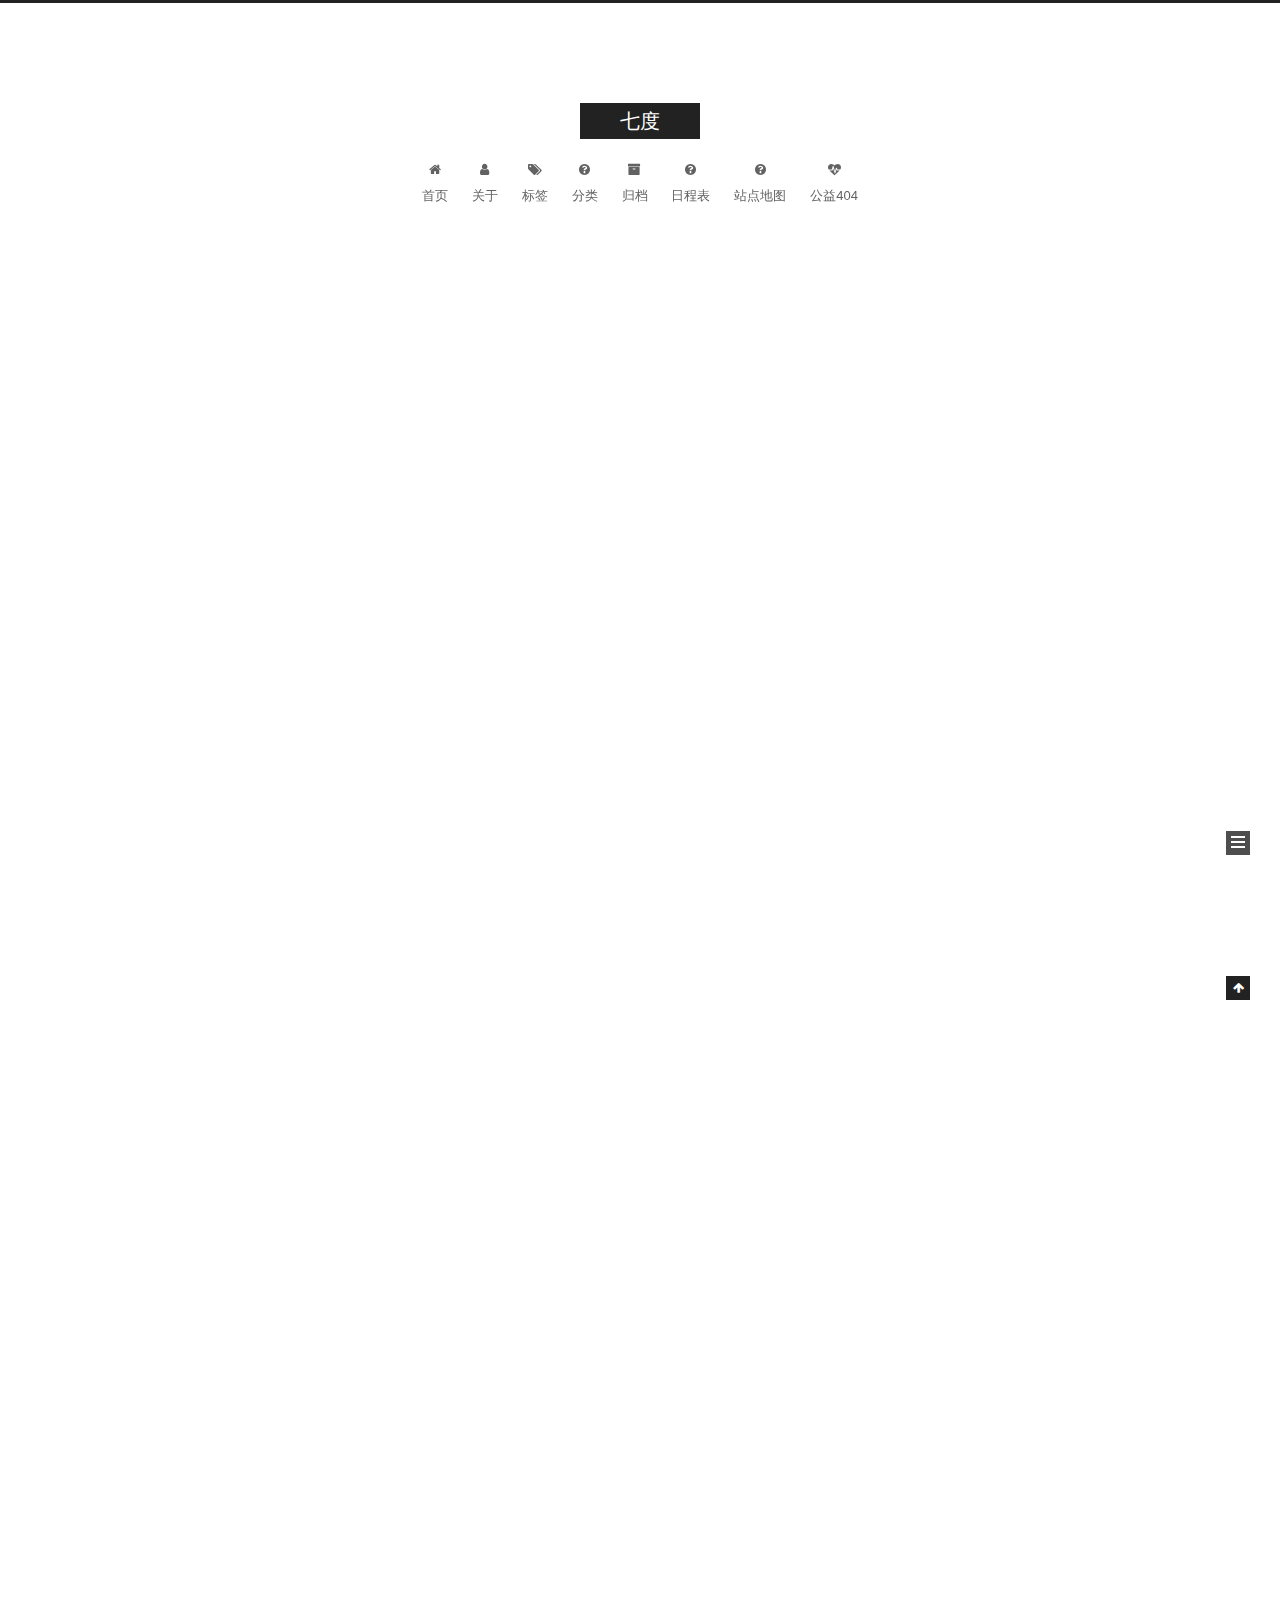
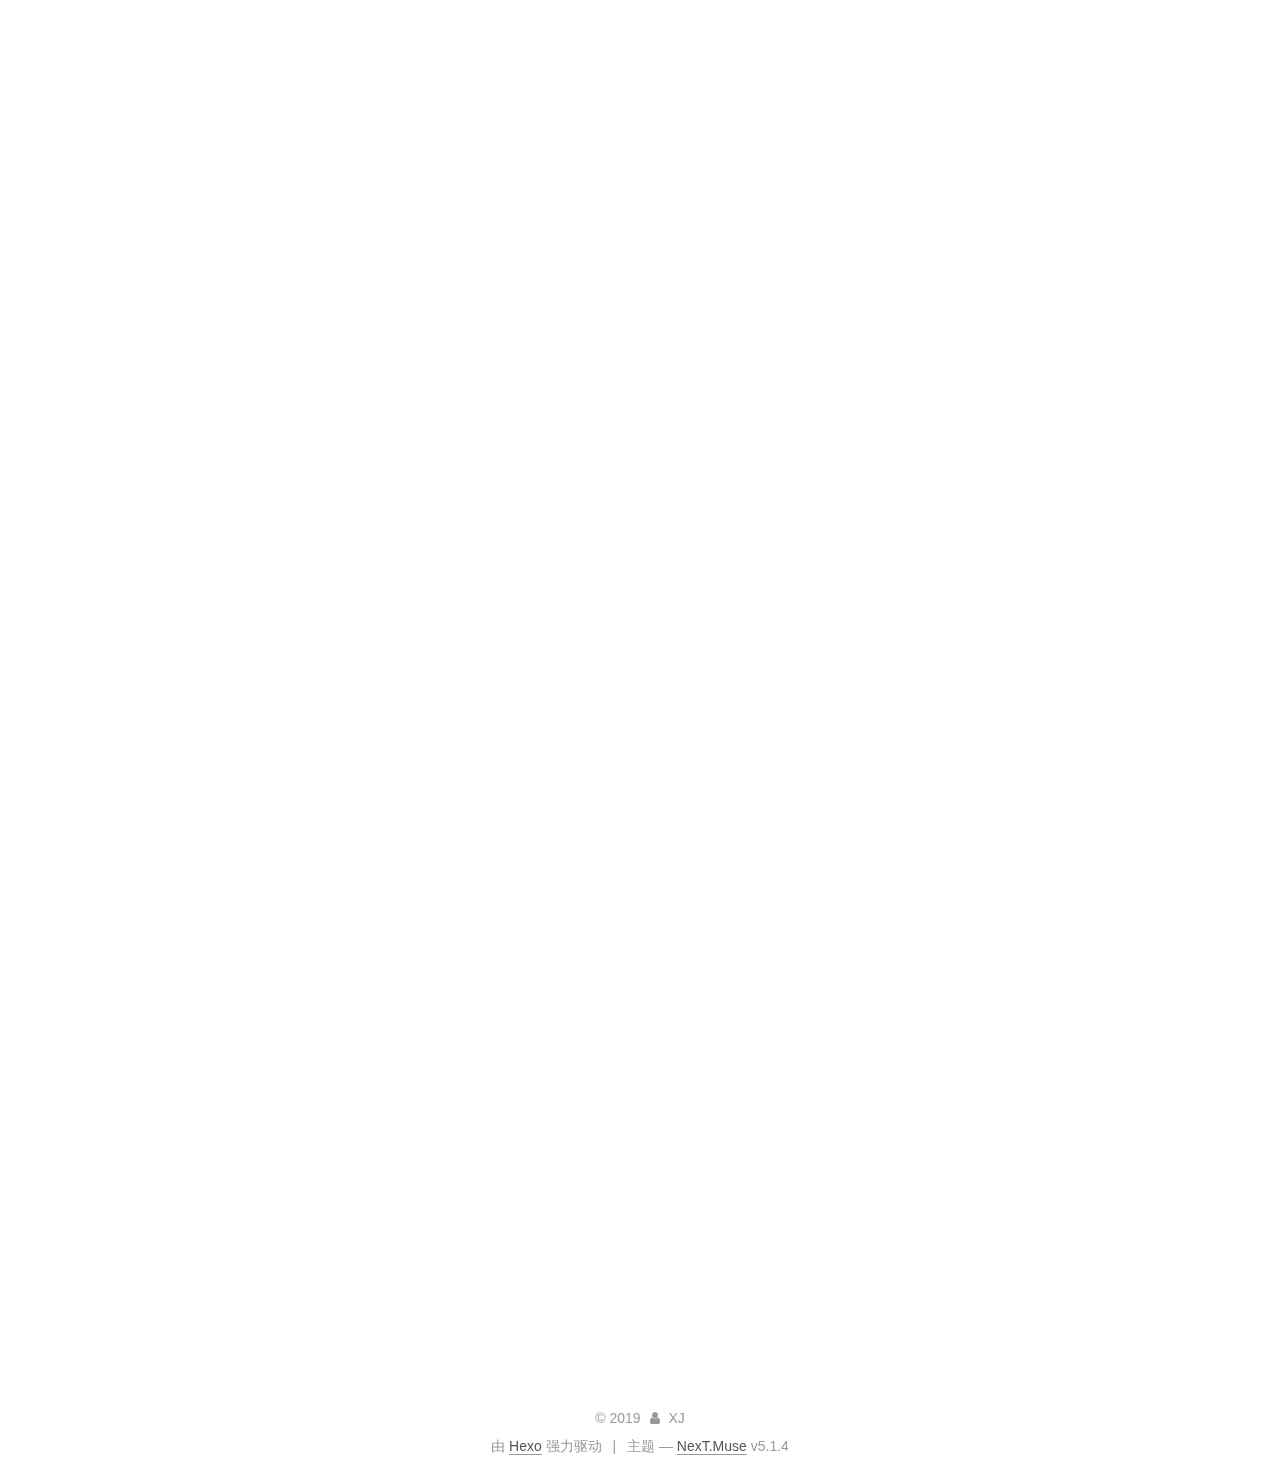
==== index.html @ 6f4dde5c "Site updated: 2019-01-30 12:17:28" ====
<!DOCTYPE html>



  


<html class="theme-next muse use-motion" lang="zh-Hans">
<head>
  <meta charset="UTF-8"/>
<meta http-equiv="X-UA-Compatible" content="IE=edge" />
<meta name="viewport" content="width=device-width, initial-scale=1, maximum-scale=1"/>
<meta name="theme-color" content="#222">









<meta http-equiv="Cache-Control" content="no-transform" />
<meta http-equiv="Cache-Control" content="no-siteapp" />
















  
  
  <link href="/lib/fancybox/source/jquery.fancybox.css?v=2.1.5" rel="stylesheet" type="text/css" />







<link href="/lib/font-awesome/css/font-awesome.min.css?v=4.6.2" rel="stylesheet" type="text/css" />

<link href="/css/main.css?v=5.1.4" rel="stylesheet" type="text/css" />


  <link rel="apple-touch-icon" sizes="180x180" href="/images/apple-touch-icon-next.png?v=5.1.4">


  <link rel="icon" type="image/png" sizes="32x32" href="/images/favicon-32x32-next.png?v=5.1.4">


  <link rel="icon" type="image/png" sizes="16x16" href="/images/favicon-16x16-next.png?v=5.1.4">


  <link rel="mask-icon" href="/images/logo.svg?v=5.1.4" color="#222">





  <meta name="keywords" content="Hello World" />





  <link rel="alternate" href="/atom.xml" title="七度" type="application/atom+xml" />






<meta name="description" content="亲爱的，我见过许许多多的人，只有你，让我如此着迷！">
<meta property="og:type" content="website">
<meta property="og:title" content="七度">
<meta property="og:url" content="http://yoursite.com/index.html">
<meta property="og:site_name" content="七度">
<meta property="og:description" content="亲爱的，我见过许许多多的人，只有你，让我如此着迷！">
<meta property="og:locale" content="zh-Hans">
<meta name="twitter:card" content="summary">
<meta name="twitter:title" content="七度">
<meta name="twitter:description" content="亲爱的，我见过许许多多的人，只有你，让我如此着迷！">



<script type="text/javascript" id="hexo.configurations">
  var NexT = window.NexT || {};
  var CONFIG = {
    root: '/',
    scheme: 'Muse',
    version: '5.1.4',
    sidebar: {"position":"left","display":"post","offset":12,"b2t":false,"scrollpercent":false,"onmobile":false},
    fancybox: true,
    tabs: true,
    motion: {"enable":true,"async":false,"transition":{"post_block":"fadeIn","post_header":"slideDownIn","post_body":"slideDownIn","coll_header":"slideLeftIn","sidebar":"slideUpIn"}},
    duoshuo: {
      userId: '0',
      author: '博主'
    },
    algolia: {
      applicationID: '',
      apiKey: '',
      indexName: '',
      hits: {"per_page":10},
      labels: {"input_placeholder":"Search for Posts","hits_empty":"We didn't find any results for the search: ${query}","hits_stats":"${hits} results found in ${time} ms"}
    }
  };
</script>



  <link rel="canonical" href="http://yoursite.com/"/>





  <title>七度</title>
  








</head>

<body itemscope itemtype="http://schema.org/WebPage" lang="zh-Hans">

  
  
    
  

  <div class="container sidebar-position-left 
  page-home">
    <div class="headband"></div>

    <header id="header" class="header" itemscope itemtype="http://schema.org/WPHeader">
      <div class="header-inner"><div class="site-brand-wrapper">
  <div class="site-meta ">
    

    <div class="custom-logo-site-title">
      <a href="/"  class="brand" rel="start">
        <span class="logo-line-before"><i></i></span>
        <span class="site-title">七度</span>
        <span class="logo-line-after"><i></i></span>
      </a>
    </div>
      
        <p class="site-subtitle"></p>
      
  </div>

  <div class="site-nav-toggle">
    <button>
      <span class="btn-bar"></span>
      <span class="btn-bar"></span>
      <span class="btn-bar"></span>
    </button>
  </div>
</div>

<nav class="site-nav">
  

  
    <ul id="menu" class="menu">
      
        
        <li class="menu-item menu-item-home">
          <a href="/" rel="section">
            
              <i class="menu-item-icon fa fa-fw fa-home"></i> <br />
            
            首页
          </a>
        </li>
      
        
        <li class="menu-item menu-item-about">
          <a href="/about/" rel="section">
            
              <i class="menu-item-icon fa fa-fw fa-user"></i> <br />
            
            关于
          </a>
        </li>
      
        
        <li class="menu-item menu-item-tags">
          <a href="/tags/" rel="section">
            
              <i class="menu-item-icon fa fa-fw fa-tags"></i> <br />
            
            标签
          </a>
        </li>
      
        
        <li class="menu-item menu-item-categories">
          <a href="/" rel="section">
            
              <i class="menu-item-icon fa fa-fw fa-question-circle"></i> <br />
            
            分类
          </a>
        </li>
      
        
        <li class="menu-item menu-item-archives">
          <a href="/archives/" rel="section">
            
              <i class="menu-item-icon fa fa-fw fa-archive"></i> <br />
            
            归档
          </a>
        </li>
      
        
        <li class="menu-item menu-item-schedule">
          <a href="/" rel="section">
            
              <i class="menu-item-icon fa fa-fw fa-question-circle"></i> <br />
            
            日程表
          </a>
        </li>
      
        
        <li class="menu-item menu-item-sitemap">
          <a href="/" rel="section">
            
              <i class="menu-item-icon fa fa-fw fa-question-circle"></i> <br />
            
            站点地图
          </a>
        </li>
      
        
        <li class="menu-item menu-item-commonweal">
          <a href="/404/" rel="section">
            
              <i class="menu-item-icon fa fa-fw fa-heartbeat"></i> <br />
            
            公益404
          </a>
        </li>
      

      
    </ul>
  

  
</nav>



 </div>
    </header>

    <main id="main" class="main">
      <div class="main-inner">
        <div class="content-wrap">
          <div id="content" class="content">
            
  <section id="posts" class="posts-expand">
    
      

  

  
  
  

  <article class="post post-type-normal" itemscope itemtype="http://schema.org/Article">
  
  
  
  <div class="post-block">
    <link itemprop="mainEntityOfPage" href="http://yoursite.com/2018/05/10/写给最亲爱的霍彦希/">

    <span hidden itemprop="author" itemscope itemtype="http://schema.org/Person">
      <meta itemprop="name" content="XJ">
      <meta itemprop="description" content="">
      <meta itemprop="image" content="/images/avatar.jpg">
    </span>

    <span hidden itemprop="publisher" itemscope itemtype="http://schema.org/Organization">
      <meta itemprop="name" content="七度">
    </span>

    
      <header class="post-header">

        
        
          <h1 class="post-title" itemprop="name headline">
                
                <a class="post-title-link" href="/2018/05/10/写给最亲爱的霍彦希/" itemprop="url">写给最亲爱的霍彦希</a></h1>
        

        <div class="post-meta">
          <span class="post-time">
            
              <span class="post-meta-item-icon">
                <i class="fa fa-calendar-o"></i>
              </span>
              
                <span class="post-meta-item-text">发表于</span>
              
              <time title="创建于" itemprop="dateCreated datePublished" datetime="2018-05-10T22:53:09+08:00">
                2018-05-10
              </time>
            

            

            
          </span>

          

          
            
          

          
          

          

          

          

        </div>
      </header>
    

    
    
    
    <div class="post-body" itemprop="articleBody">

      
      

      
        
          
          写了那么多全删了，只想说将来的打算全都围绕你展开，和你在一起是我最大的福气。

          
          <!--noindex-->
          <div class="post-button text-center">
            <a class="btn" href="/2018/05/10/写给最亲爱的霍彦希/#more" rel="contents">
              阅读全文 &raquo;
            </a>
          </div>
          <!--/noindex-->
        
      
    </div>
    
    
    

    

    

    

    <footer class="post-footer">
      

      

      

      
      
        <div class="post-eof"></div>
      
    </footer>
  </div>
  
  
  
  </article>


    
      

  

  
  
  

  <article class="post post-type-normal" itemscope itemtype="http://schema.org/Article">
  
  
  
  <div class="post-block">
    <link itemprop="mainEntityOfPage" href="http://yoursite.com/2018/05/10/必应壁纸下载/">

    <span hidden itemprop="author" itemscope itemtype="http://schema.org/Person">
      <meta itemprop="name" content="XJ">
      <meta itemprop="description" content="">
      <meta itemprop="image" content="/images/avatar.jpg">
    </span>

    <span hidden itemprop="publisher" itemscope itemtype="http://schema.org/Organization">
      <meta itemprop="name" content="七度">
    </span>

    
      <header class="post-header">

        
        
          <h1 class="post-title" itemprop="name headline">
                
                <a class="post-title-link" href="/2018/05/10/必应壁纸下载/" itemprop="url">必应壁纸下载</a></h1>
        

        <div class="post-meta">
          <span class="post-time">
            
              <span class="post-meta-item-icon">
                <i class="fa fa-calendar-o"></i>
              </span>
              
                <span class="post-meta-item-text">发表于</span>
              
              <time title="创建于" itemprop="dateCreated datePublished" datetime="2018-05-10T22:52:09+08:00">
                2018-05-10
              </time>
            

            

            
          </span>

          

          
            
          

          
          

          

          

          

        </div>
      </header>
    

    
    
    
    <div class="post-body" itemprop="articleBody">

      
      

      
        
          
          这是我写的必应壁纸下载python代码这是必应壁纸的官方网站https://bing.ioliu.c
          ...
          <!--noindex-->
          <div class="post-button text-center">
            <a class="btn" href="/2018/05/10/必应壁纸下载/#more" rel="contents">
              阅读全文 &raquo;
            </a>
          </div>
          <!--/noindex-->
        
      
    </div>
    
    
    

    

    

    

    <footer class="post-footer">
      

      

      

      
      
        <div class="post-eof"></div>
      
    </footer>
  </div>
  
  
  
  </article>


    
      

  

  
  
  

  <article class="post post-type-normal" itemscope itemtype="http://schema.org/Article">
  
  
  
  <div class="post-block">
    <link itemprop="mainEntityOfPage" href="http://yoursite.com/2018/05/10/Ubuntu上HBase安装/">

    <span hidden itemprop="author" itemscope itemtype="http://schema.org/Person">
      <meta itemprop="name" content="XJ">
      <meta itemprop="description" content="">
      <meta itemprop="image" content="/images/avatar.jpg">
    </span>

    <span hidden itemprop="publisher" itemscope itemtype="http://schema.org/Organization">
      <meta itemprop="name" content="七度">
    </span>

    
      <header class="post-header">

        
        
          <h1 class="post-title" itemprop="name headline">
                
                <a class="post-title-link" href="/2018/05/10/Ubuntu上HBase安装/" itemprop="url">Habse安装</a></h1>
        

        <div class="post-meta">
          <span class="post-time">
            
              <span class="post-meta-item-icon">
                <i class="fa fa-calendar-o"></i>
              </span>
              
                <span class="post-meta-item-text">发表于</span>
              
              <time title="创建于" itemprop="dateCreated datePublished" datetime="2018-05-10T22:51:09+08:00">
                2018-05-10
              </time>
            

            

            
          </span>

          

          
            
          

          
          

          

          

          

        </div>
      </header>
    

    
    
    
    <div class="post-body" itemprop="articleBody">

      
      

      
        
          
          此篇博文目前仅实现了一台服务器的安装，不涉及分布式安装部署，后续有需要的话会补充
系统是Ubuntu
          ...
          <!--noindex-->
          <div class="post-button text-center">
            <a class="btn" href="/2018/05/10/Ubuntu上HBase安装/#more" rel="contents">
              阅读全文 &raquo;
            </a>
          </div>
          <!--/noindex-->
        
      
    </div>
    
    
    

    

    

    

    <footer class="post-footer">
      

      

      

      
      
        <div class="post-eof"></div>
      
    </footer>
  </div>
  
  
  
  </article>


    
      

  

  
  
  

  <article class="post post-type-normal" itemscope itemtype="http://schema.org/Article">
  
  
  
  <div class="post-block">
    <link itemprop="mainEntityOfPage" href="http://yoursite.com/2018/05/10/外部排序--归并算法实现/">

    <span hidden itemprop="author" itemscope itemtype="http://schema.org/Person">
      <meta itemprop="name" content="XJ">
      <meta itemprop="description" content="">
      <meta itemprop="image" content="/images/avatar.jpg">
    </span>

    <span hidden itemprop="publisher" itemscope itemtype="http://schema.org/Organization">
      <meta itemprop="name" content="七度">
    </span>

    
      <header class="post-header">

        
        
          <h1 class="post-title" itemprop="name headline">
                
                <a class="post-title-link" href="/2018/05/10/外部排序--归并算法实现/" itemprop="url">外部排序(归并算法实现)</a></h1>
        

        <div class="post-meta">
          <span class="post-time">
            
              <span class="post-meta-item-icon">
                <i class="fa fa-calendar-o"></i>
              </span>
              
                <span class="post-meta-item-text">发表于</span>
              
              <time title="创建于" itemprop="dateCreated datePublished" datetime="2018-05-10T22:48:09+08:00">
                2018-05-10
              </time>
            

            

            
          </span>

          

          
            
          

          
          

          

          

          

        </div>
      </header>
    

    
    
    
    <div class="post-body" itemprop="articleBody">

      
      

      
        
          
          前提：在你看这篇文章之前假设你已经了解过外部排序的思想，所以在这里外部排序的基本原理就不加赘述了。

          ...
          <!--noindex-->
          <div class="post-button text-center">
            <a class="btn" href="/2018/05/10/外部排序--归并算法实现/#more" rel="contents">
              阅读全文 &raquo;
            </a>
          </div>
          <!--/noindex-->
        
      
    </div>
    
    
    

    

    

    

    <footer class="post-footer">
      

      

      

      
      
        <div class="post-eof"></div>
      
    </footer>
  </div>
  
  
  
  </article>


    
      

  

  
  
  

  <article class="post post-type-normal" itemscope itemtype="http://schema.org/Article">
  
  
  
  <div class="post-block">
    <link itemprop="mainEntityOfPage" href="http://yoursite.com/2018/05/10/python实现千图成像/">

    <span hidden itemprop="author" itemscope itemtype="http://schema.org/Person">
      <meta itemprop="name" content="XJ">
      <meta itemprop="description" content="">
      <meta itemprop="image" content="/images/avatar.jpg">
    </span>

    <span hidden itemprop="publisher" itemscope itemtype="http://schema.org/Organization">
      <meta itemprop="name" content="七度">
    </span>

    
      <header class="post-header">

        
        
          <h1 class="post-title" itemprop="name headline">
                
                <a class="post-title-link" href="/2018/05/10/python实现千图成像/" itemprop="url">python实现千图成像</a></h1>
        

        <div class="post-meta">
          <span class="post-time">
            
              <span class="post-meta-item-icon">
                <i class="fa fa-calendar-o"></i>
              </span>
              
                <span class="post-meta-item-text">发表于</span>
              
              <time title="创建于" itemprop="dateCreated datePublished" datetime="2018-05-10T22:46:00+08:00">
                2018-05-10
              </time>
            

            

            
          </span>

          

          
            
          

          
          

          

          

          

        </div>
      </header>
    

    
    
    
    <div class="post-body" itemprop="articleBody">

      
      

      
        
          
          先放两张效果图：

左图是原图，右图是用很多张照片缩小再拼接后做出来的马赛克图，有时也把这个叫做千图
          ...
          <!--noindex-->
          <div class="post-button text-center">
            <a class="btn" href="/2018/05/10/python实现千图成像/#more" rel="contents">
              阅读全文 &raquo;
            </a>
          </div>
          <!--/noindex-->
        
      
    </div>
    
    
    

    

    

    

    <footer class="post-footer">
      

      

      

      
      
        <div class="post-eof"></div>
      
    </footer>
  </div>
  
  
  
  </article>


    
      

  

  
  
  

  <article class="post post-type-normal" itemscope itemtype="http://schema.org/Article">
  
  
  
  <div class="post-block">
    <link itemprop="mainEntityOfPage" href="http://yoursite.com/2018/05/10/testtext/">

    <span hidden itemprop="author" itemscope itemtype="http://schema.org/Person">
      <meta itemprop="name" content="XJ">
      <meta itemprop="description" content="">
      <meta itemprop="image" content="/images/avatar.jpg">
    </span>

    <span hidden itemprop="publisher" itemscope itemtype="http://schema.org/Organization">
      <meta itemprop="name" content="七度">
    </span>

    
      <header class="post-header">

        
        
          <h1 class="post-title" itemprop="name headline">
                
                <a class="post-title-link" href="/2018/05/10/testtext/" itemprop="url">我的第一篇文章</a></h1>
        

        <div class="post-meta">
          <span class="post-time">
            
              <span class="post-meta-item-icon">
                <i class="fa fa-calendar-o"></i>
              </span>
              
                <span class="post-meta-item-text">发表于</span>
              
              <time title="创建于" itemprop="dateCreated datePublished" datetime="2018-05-10T22:26:09+08:00">
                2018-05-10
              </time>
            

            

            
          </span>

          

          
            
          

          
          

          

          

          

        </div>
      </header>
    

    
    
    
    <div class="post-body" itemprop="articleBody">

      
      

      
        
          
          你好，亲爱的霍彦希！

          
          <!--noindex-->
          <div class="post-button text-center">
            <a class="btn" href="/2018/05/10/testtext/#more" rel="contents">
              阅读全文 &raquo;
            </a>
          </div>
          <!--/noindex-->
        
      
    </div>
    
    
    

    

    

    

    <footer class="post-footer">
      

      

      

      
      
        <div class="post-eof"></div>
      
    </footer>
  </div>
  
  
  
  </article>


    
      

  

  
  
  

  <article class="post post-type-normal" itemscope itemtype="http://schema.org/Article">
  
  
  
  <div class="post-block">
    <link itemprop="mainEntityOfPage" href="http://yoursite.com/2018/05/08/hello-world/">

    <span hidden itemprop="author" itemscope itemtype="http://schema.org/Person">
      <meta itemprop="name" content="XJ">
      <meta itemprop="description" content="">
      <meta itemprop="image" content="/images/avatar.jpg">
    </span>

    <span hidden itemprop="publisher" itemscope itemtype="http://schema.org/Organization">
      <meta itemprop="name" content="七度">
    </span>

    
      <header class="post-header">

        
        
          <h1 class="post-title" itemprop="name headline">
                
                <a class="post-title-link" href="/2018/05/08/hello-world/" itemprop="url">Hello World</a></h1>
        

        <div class="post-meta">
          <span class="post-time">
            
              <span class="post-meta-item-icon">
                <i class="fa fa-calendar-o"></i>
              </span>
              
                <span class="post-meta-item-text">发表于</span>
              
              <time title="创建于" itemprop="dateCreated datePublished" datetime="2018-05-08T20:44:38+08:00">
                2018-05-08
              </time>
            

            

            
          </span>

          

          
            
          

          
          

          

          

          

        </div>
      </header>
    

    
    
    
    <div class="post-body" itemprop="articleBody">

      
      

      
        
          
          Welcome to Hexo! This is your very first post. Che
          ...
          <!--noindex-->
          <div class="post-button text-center">
            <a class="btn" href="/2018/05/08/hello-world/#more" rel="contents">
              阅读全文 &raquo;
            </a>
          </div>
          <!--/noindex-->
        
      
    </div>
    
    
    

    

    

    

    <footer class="post-footer">
      

      

      

      
      
        <div class="post-eof"></div>
      
    </footer>
  </div>
  
  
  
  </article>


    
  </section>

  


          </div>
          


          

        </div>
        
          
  
  <div class="sidebar-toggle">
    <div class="sidebar-toggle-line-wrap">
      <span class="sidebar-toggle-line sidebar-toggle-line-first"></span>
      <span class="sidebar-toggle-line sidebar-toggle-line-middle"></span>
      <span class="sidebar-toggle-line sidebar-toggle-line-last"></span>
    </div>
  </div>

  <aside id="sidebar" class="sidebar">
    
    <div class="sidebar-inner">

      

      

      <section class="site-overview-wrap sidebar-panel sidebar-panel-active">
        <div class="site-overview">
          <div class="site-author motion-element" itemprop="author" itemscope itemtype="http://schema.org/Person">
            
              <img class="site-author-image" itemprop="image"
                src="/images/avatar.jpg"
                alt="XJ" />
            
              <p class="site-author-name" itemprop="name">XJ</p>
              <p class="site-description motion-element" itemprop="description">亲爱的，我见过许许多多的人，只有你，让我如此着迷！</p>
          </div>

          <nav class="site-state motion-element">

            
              <div class="site-state-item site-state-posts">
              
                <a href="/archives/">
              
                  <span class="site-state-item-count">7</span>
                  <span class="site-state-item-name">日志</span>
                </a>
              </div>
            

            

            

          </nav>

          
            <div class="feed-link motion-element">
              <a href="/atom.xml" rel="alternate">
                <i class="fa fa-rss"></i>
                RSS
              </a>
            </div>
          

          
            <div class="links-of-author motion-element">
                
                  <span class="links-of-author-item">
                    <a href="https://github.com/zhangzhijie1998" target="_blank" title="GitHub">
                      
                        <i class="fa fa-fw fa-globe"></i>GitHub</a>
                  </span>
                
                  <span class="links-of-author-item">
                    <a href="https://www.zhihu.com/people/zhang-zhi-jie-43-74/activities" target="_blank" title="知乎">
                      
                        <i class="fa fa-fw fa-globe"></i>知乎</a>
                  </span>
                
            </div>
          

          
          

          
          

          

        </div>
      </section>

      

      

    </div>
  </aside>


        
      </div>
    </main>

    <footer id="footer" class="footer">
      <div class="footer-inner">
        <div class="copyright">&copy; <span itemprop="copyrightYear">2019</span>
  <span class="with-love">
    <i class="fa fa-user"></i>
  </span>
  <span class="author" itemprop="copyrightHolder">XJ</span>

  
</div>


  <div class="powered-by">由 <a class="theme-link" target="_blank" href="https://hexo.io">Hexo</a> 强力驱动</div>



  <span class="post-meta-divider">|</span>



  <div class="theme-info">主题 &mdash; <a class="theme-link" target="_blank" href="https://github.com/iissnan/hexo-theme-next">NexT.Muse</a> v5.1.4</div>




        







        
      </div>
    </footer>

    
      <div class="back-to-top">
        <i class="fa fa-arrow-up"></i>
        
      </div>
    

    

  </div>

  

<script type="text/javascript">
  if (Object.prototype.toString.call(window.Promise) !== '[object Function]') {
    window.Promise = null;
  }
</script>









  












  
  
    <script type="text/javascript" src="/lib/jquery/index.js?v=2.1.3"></script>
  

  
  
    <script type="text/javascript" src="/lib/fastclick/lib/fastclick.min.js?v=1.0.6"></script>
  

  
  
    <script type="text/javascript" src="/lib/jquery_lazyload/jquery.lazyload.js?v=1.9.7"></script>
  

  
  
    <script type="text/javascript" src="/lib/velocity/velocity.min.js?v=1.2.1"></script>
  

  
  
    <script type="text/javascript" src="/lib/velocity/velocity.ui.min.js?v=1.2.1"></script>
  

  
  
    <script type="text/javascript" src="/lib/fancybox/source/jquery.fancybox.pack.js?v=2.1.5"></script>
  


  


  <script type="text/javascript" src="/js/src/utils.js?v=5.1.4"></script>

  <script type="text/javascript" src="/js/src/motion.js?v=5.1.4"></script>



  
  

  

  


  <script type="text/javascript" src="/js/src/bootstrap.js?v=5.1.4"></script>



  


  




	





  





  












  





  

  

  

  
  

  

  

  

</body>
</html>
---- css/main.css ----
/* normalize.css v3.0.2 | MIT License | git.io/normalize */
html {
  font-family: sans-serif; /* 1 */
  -ms-text-size-adjust: 100%; /* 2 */
  -webkit-text-size-adjust: 100%; /* 2 */
}
body {
  margin: 0;
}
article,
aside,
details,
figcaption,
figure,
footer,
header,
hgroup,
main,
menu,
nav,
section,
summary {
  display: block;
}
audio,
canvas,
progress,
video {
  display: inline-block; /* 1 */
  vertical-align: baseline; /* 2 */
}
audio:not([controls]) {
  display: none;
  height: 0;
}
[hidden],
template {
  display: none;
}
a {
  background-color: transparent;
}
a:active,
a:hover {
  outline: 0;
}
abbr[title] {
  border-bottom: 1px dotted;
}
b,
strong {
  font-weight: bold;
}
dfn {
  font-style: italic;
}
h1 {
  font-size: 2em;
  margin: 0.67em 0;
}
mark {
  background: #ff0;
  color: #000;
}
small {
  font-size: 80%;
}
sub,
sup {
  font-size: 75%;
  line-height: 0;
  position: relative;
  vertical-align: baseline;
}
sup {
  top: -0.5em;
}
sub {
  bottom: -0.25em;
}
img {
  border: 0;
}
svg:not(:root) {
  overflow: hidden;
}
figure {
  margin: 1em 40px;
}
hr {
  -moz-box-sizing: content-box;
  box-sizing: content-box;
  height: 0;
}
pre {
  overflow: auto;
}
code,
kbd,
pre,
samp {
  font-family: monospace, monospace;
  font-size: 1em;
}
button,
input,
optgroup,
select,
textarea {
  color: inherit; /* 1 */
  font: inherit; /* 2 */
  margin: 0; /* 3 */
}
button {
  overflow: visible;
}
button,
select {
  text-transform: none;
}
button,
html input[type="button"],
input[type="reset"],
input[type="submit"] {
  -webkit-appearance: button; /* 2 */
  cursor: pointer; /* 3 */
}
button[disabled],
html input[disabled] {
  cursor: default;
}
button::-moz-focus-inner,
input::-moz-focus-inner {
  border: 0;
  padding: 0;
}
input {
  line-height: normal;
}
input[type="checkbox"],
input[type="radio"] {
  box-sizing: border-box; /* 1 */
  padding: 0; /* 2 */
}
input[type="number"]::-webkit-inner-spin-button,
input[type="number"]::-webkit-outer-spin-button {
  height: auto;
}
input[type="search"] {
  -webkit-appearance: textfield; /* 1 */
  -moz-box-sizing: content-box;
  -webkit-box-sizing: content-box; /* 2 */
  box-sizing: content-box;
}
input[type="search"]::-webkit-search-cancel-button,
input[type="search"]::-webkit-search-decoration {
  -webkit-appearance: none;
}
fieldset {
  border: 1px solid #c0c0c0;
  margin: 0 2px;
  padding: 0.35em 0.625em 0.75em;
}
legend {
  border: 0; /* 1 */
  padding: 0; /* 2 */
}
textarea {
  overflow: auto;
}
optgroup {
  font-weight: bold;
}
table {
  border-collapse: collapse;
  border-spacing: 0;
}
td,
th {
  padding: 0;
}
::selection {
  background: #262a30;
  color: #fff;
}
body {
  position: relative;
  font-family: 'Lato', "PingFang SC", "Microsoft YaHei", sans-serif;
  font-size: 14px;
  line-height: 2;
  color: #555;
  background: #fff;
}
@media (max-width: 767px) {
  body {
    padding-right: 0 !important;
  }
}
@media (min-width: 768px) and (max-width: 991px) {
  body {
    padding-right: 0 !important;
  }
}
@media (min-width: 1600px) {
  body {
    font-size: 16px;
  }
}
h1,
h2,
h3,
h4,
h5,
h6 {
  margin: 0;
  padding: 0;
  font-weight: bold;
  line-height: 1.5;
  font-family: 'Lato', "PingFang SC", "Microsoft YaHei", sans-serif;
}
h2,
h3,
h4,
h5,
h6 {
  margin: 20px 0 15px;
}
h1 {
  font-size: 22px;
}
@media (max-width: 767px) {
  h1 {
    font-size: 18px;
  }
}
h2 {
  font-size: 20px;
}
@media (max-width: 767px) {
  h2 {
    font-size: 16px;
  }
}
h3 {
  font-size: 18px;
}
@media (max-width: 767px) {
  h3 {
    font-size: 14px;
  }
}
h4 {
  font-size: 16px;
}
@media (max-width: 767px) {
  h4 {
    font-size: 12px;
  }
}
h5 {
  font-size: 14px;
}
@media (max-width: 767px) {
  h5 {
    font-size: 10px;
  }
}
h6 {
  font-size: 12px;
}
@media (max-width: 767px) {
  h6 {
    font-size: 8px;
  }
}
p {
  margin: 0 0 20px 0;
}
a {
  color: #555;
  text-decoration: none;
  outline: none;
  border-bottom: 1px solid #999;
  word-wrap: break-word;
}
a:hover {
  color: #222;
  border-bottom-color: #222;
}
blockquote {
  margin: 0;
  padding: 0;
}
img {
  display: block;
  margin: auto;
  max-width: 100%;
  height: auto;
}
hr {
  margin: 40px 0;
  height: 3px;
  border: none;
  background-color: #ddd;
  background-image: repeating-linear-gradient(-45deg, #fff, #fff 4px, transparent 4px, transparent 8px);
}
blockquote {
  padding: 0 15px;
  color: #666;
  border-left: 4px solid #ddd;
}
blockquote cite::before {
  content: "-";
  padding: 0 5px;
}
dt {
  font-weight: 700;
}
dd {
  margin: 0;
  padding: 0;
}
kbd {
  border: 1px solid #ccc;
  border-radius: 0.2em;
  box-shadow: 0.1em 0.1em 0.2em rgba(0,0,0,0.1);
  background-color: #f9f9f9;
  font-family: inherit;
  background-image: -webkit-linear-gradient(top, #eee, #fff, #eee);
  padding: 0.1em 0.3em;
  white-space: nowrap;
}
.text-left {
  text-align: left;
}
.text-center {
  text-align: center;
}
.text-right {
  text-align: right;
}
.text-justify {
  text-align: justify;
}
.text-nowrap {
  white-space: nowrap;
}
.text-lowercase {
  text-transform: lowercase;
}
.text-uppercase {
  text-transform: uppercase;
}
.text-capitalize {
  text-transform: capitalize;
}
.center-block {
  display: block;
  margin-left: auto;
  margin-right: auto;
}
.clearfix:before,
.clearfix:after {
  content: " ";
  display: table;
}
.clearfix:after {
  clear: both;
}
.pullquote {
  width: 45%;
}
.pullquote.left {
  float: left;
  margin-left: 5px;
  margin-right: 10px;
}
.pullquote.right {
  float: right;
  margin-left: 10px;
  margin-right: 5px;
}
.affix.affix.affix {
  position: fixed;
}
.translation {
  margin-top: -20px;
  font-size: 14px;
  color: #999;
}
.scrollbar-measure {
  width: 100px;
  height: 100px;
  overflow: scroll;
  position: absolute;
  top: -9999px;
}
.use-motion .motion-element {
  opacity: 0;
}
table {
  margin: 20px 0;
  width: 100%;
  border-collapse: collapse;
  border-spacing: 0;
  border: 1px solid #ddd;
  font-size: 14px;
  table-layout: fixed;
  word-wrap: break-all;
}
table>tbody>tr:nth-of-type(odd) {
  background-color: #f9f9f9;
}
table>tbody>tr:hover {
  background-color: #f5f5f5;
}
caption,
th,
td {
  padding: 8px;
  text-align: left;
  vertical-align: middle;
  font-weight: normal;
}
th,
td {
  border-bottom: 3px solid #ddd;
  border-right: 1px solid #eee;
}
th {
  padding-bottom: 10px;
  font-weight: 700;
}
td {
  border-bottom-width: 1px;
}
html,
body {
  height: 100%;
}
.container {
  position: relative;
  min-height: 100%;
}
.header-inner {
  margin: 0 auto;
  padding: 100px 0 70px;
  width: 700px;
}
@media (min-width: 1600px) {
  .container .header-inner {
    width: 900px;
  }
}
.main {
  padding-bottom: 150px;
}
.main-inner {
  margin: 0 auto;
  width: 700px;
}
@media (min-width: 1600px) {
  .container .main-inner {
    width: 900px;
  }
}
.footer {
  position: absolute;
  left: 0;
  bottom: 0;
  width: 100%;
  min-height: 50px;
}
.footer-inner {
  box-sizing: border-box;
  margin: 20px auto;
  width: 700px;
}
@media (min-width: 1600px) {
  .container .footer-inner {
    width: 900px;
  }
}
pre,
.highlight {
  overflow: auto;
  margin: 20px 0;
  padding: 0;
  font-size: 13px;
  color: #4d4d4c;
  background: #f7f7f7;
  line-height: 1.6;
}
pre,
code {
  font-family: consolas, Menlo, "PingFang SC", "Microsoft YaHei", monospace;
}
code {
  padding: 2px 4px;
  word-wrap: break-word;
  color: #555;
  background: #eee;
  border-radius: 3px;
  font-size: 13px;
}
pre {
  padding: 10px;
}
pre code {
  padding: 0;
  color: #4d4d4c;
  background: none;
  text-shadow: none;
}
.highlight {
  border-radius: 1px;
}
.highlight pre {
  border: none;
  margin: 0;
  padding: 10px 0;
}
.highlight table {
  margin: 0;
  width: auto;
  border: none;
}
.highlight td {
  border: none;
  padding: 0;
}
.highlight figcaption {
  font-size: 1em;
  color: #4d4d4c;
  line-height: 1em;
  margin-bottom: 1em;
}
.highlight figcaption:before,
.highlight figcaption:after {
  content: " ";
  display: table;
}
.highlight figcaption:after {
  clear: both;
}
.highlight figcaption a {
  float: right;
  color: #4d4d4c;
}
.highlight figcaption a:hover {
  border-bottom-color: #4d4d4c;
}
.highlight .gutter pre {
  padding-left: 10px;
  padding-right: 10px;
  color: #869194;
  text-align: right;
  background-color: #eff2f3;
}
.highlight .code pre {
  width: 100%;
  padding-left: 10px;
  padding-right: 10px;
  background-color: #f7f7f7;
}
.highlight .line {
  height: 20px;
}
.gutter {
  -webkit-user-select: none;
  -moz-user-select: none;
  -ms-user-select: none;
  user-select: none;
}
.gist table {
  width: auto;
}
.gist table td {
  border: none;
}
pre .deletion {
  background: #fdd;
}
pre .addition {
  background: #dfd;
}
pre .meta {
  color: #8959a8;
}
pre .comment {
  color: #8e908c;
}
pre .variable,
pre .attribute,
pre .tag,
pre .regexp,
pre .ruby .constant,
pre .xml .tag .title,
pre .xml .pi,
pre .xml .doctype,
pre .html .doctype,
pre .css .id,
pre .css .class,
pre .css .pseudo {
  color: #c82829;
}
pre .number,
pre .preprocessor,
pre .built_in,
pre .literal,
pre .params,
pre .constant,
pre .command {
  color: #f5871f;
}
pre .ruby .class .title,
pre .css .rules .attribute,
pre .string,
pre .value,
pre .inheritance,
pre .header,
pre .ruby .symbol,
pre .xml .cdata,
pre .special,
pre .number,
pre .formula {
  color: #718c00;
}
pre .title,
pre .css .hexcolor {
  color: #3e999f;
}
pre .function,
pre .python .decorator,
pre .python .title,
pre .ruby .function .title,
pre .ruby .title .keyword,
pre .perl .sub,
pre .javascript .title,
pre .coffeescript .title {
  color: #4271ae;
}
pre .keyword,
pre .javascript .function {
  color: #8959a8;
}
.full-image.full-image.full-image.full-image {
  border: none;
  max-width: 100%;
  width: auto;
  margin: 20px auto 25px;
}
@media (min-width: 992px) {
  .full-image.full-image.full-image.full-image {
    max-width: none;
    width: 110%;
    margin: 25px -5%;
  }
}
.blockquote-center,
.page-home .post-type-quote blockquote,
.page-post-detail .post-type-quote blockquote {
  position: relative;
  margin: 40px 0;
  padding: 0;
  border-left: none;
  text-align: center;
}
.blockquote-center::before,
.page-home .post-type-quote blockquote::before,
.page-post-detail .post-type-quote blockquote::before,
.blockquote-center::after,
.page-home .post-type-quote blockquote::after,
.page-post-detail .post-type-quote blockquote::after {
  position: absolute;
  content: ' ';
  display: block;
  width: 100%;
  height: 24px;
  opacity: 0.2;
  background-repeat: no-repeat;
  background-position: 0 -6px;
  background-size: 22px 22px;
}
.blockquote-center::before,
.page-home .post-type-quote blockquote::before,
.page-post-detail .post-type-quote blockquote::before {
  top: -20px;
  background-image: url("../images/quote-l.svg");
  border-top: 1px solid #ccc;
}
.blockquote-center::after,
.page-home .post-type-quote blockquote::after,
.page-post-detail .post-type-quote blockquote::after {
  bottom: -20px;
  background-image: url("../images/quote-r.svg");
  border-bottom: 1px solid #ccc;
  background-position: 100% 8px;
}
.blockquote-center p,
.page-home .post-type-quote blockquote p,
.page-post-detail .post-type-quote blockquote p,
.blockquote-center div,
.page-home .post-type-quote blockquote div,
.page-post-detail .post-type-quote blockquote div {
  text-align: center;
}
.post .post-body .group-picture img {
  box-sizing: border-box;
  padding: 0 3px;
  border: none;
}
.post .group-picture-row {
  overflow: hidden;
  margin-top: 6px;
}
.post .group-picture-row:first-child {
  margin-top: 0;
}
.post .group-picture-column {
  float: left;
}
.page-post-detail .post-body .group-picture-column {
  float: none;
  margin-top: 10px;
  width: auto !important;
}
.page-post-detail .post-body .group-picture-column img {
  margin: 0 auto;
}
.page-archive .group-picture-container {
  overflow: hidden;
}
.page-archive .group-picture-row {
  float: left;
}
.page-archive .group-picture-row:first-child {
  margin-top: 6px;
}
.page-archive .group-picture-column {
  max-width: 150px;
  max-height: 150px;
}
.post-body .note {
  position: relative;
  padding: 15px;
  margin-bottom: 20px;
  border: 1px solid #eee;
  border-left-width: 5px;
  border-radius: 3px;
}
.post-body .note h2,
.post-body .note h3,
.post-body .note h4,
.post-body .note h5,
.post-body .note h6 {
  margin-top: 0;
  margin-bottom: 0;
  border-bottom: initial;
  padding-top: 0 !important;
}
.post-body .note p:first-child,
.post-body .note ul:first-child,
.post-body .note ol:first-child,
.post-body .note table:first-child,
.post-body .note pre:first-child,
.post-body .note blockquote:first-child {
  margin-top: 0;
}
.post-body .note p:last-child,
.post-body .note ul:last-child,
.post-body .note ol:last-child,
.post-body .note table:last-child,
.post-body .note pre:last-child,
.post-body .note blockquote:last-child {
  margin-bottom: 0;
}
.post-body .note.default {
  border-left-color: #777;
}
.post-body .note.default h2,
.post-body .note.default h3,
.post-body .note.default h4,
.post-body .note.default h5,
.post-body .note.default h6 {
  color: #777;
}
.post-body .note.primary {
  border-left-color: #6f42c1;
}
.post-body .note.primary h2,
.post-body .note.primary h3,
.post-body .note.primary h4,
.post-body .note.primary h5,
.post-body .note.primary h6 {
  color: #6f42c1;
}
.post-body .note.info {
  border-left-color: #428bca;
}
.post-body .note.info h2,
.post-body .note.info h3,
.post-body .note.info h4,
.post-body .note.info h5,
.post-body .note.info h6 {
  color: #428bca;
}
.post-body .note.success {
  border-left-color: #5cb85c;
}
.post-body .note.success h2,
.post-body .note.success h3,
.post-body .note.success h4,
.post-body .note.success h5,
.post-body .note.success h6 {
  color: #5cb85c;
}
.post-body .note.warning {
  border-left-color: #f0ad4e;
}
.post-body .note.warning h2,
.post-body .note.warning h3,
.post-body .note.warning h4,
.post-body .note.warning h5,
.post-body .note.warning h6 {
  color: #f0ad4e;
}
.post-body .note.danger {
  border-left-color: #d9534f;
}
.post-body .note.danger h2,
.post-body .note.danger h3,
.post-body .note.danger h4,
.post-body .note.danger h5,
.post-body .note.danger h6 {
  color: #d9534f;
}
.post-body .label {
  display: inline;
  padding: 0 2px;
  white-space: nowrap;
}
.post-body .label.default {
  background-color: #f0f0f0;
}
.post-body .label.primary {
  background-color: #efe6f7;
}
.post-body .label.info {
  background-color: #e5f2f8;
}
.post-body .label.success {
  background-color: #e7f4e9;
}
.post-body .label.warning {
  background-color: #fcf6e1;
}
.post-body .label.danger {
  background-color: #fae8eb;
}
.post-body .tabs {
  position: relative;
  display: block;
  margin-bottom: 20px;
  padding-top: 10px;
}
.post-body .tabs ul.nav-tabs {
  margin: 0;
  padding: 0;
  display: flex;
  margin-bottom: -1px;
}
@media (max-width: 413px) {
  .post-body .tabs ul.nav-tabs {
    display: block;
    margin-bottom: 5px;
  }
}
.post-body .tabs ul.nav-tabs li.tab {
  list-style-type: none !important;
  margin: 0 0.25em 0 0;
  border-top: 3px solid transparent;
  border-left: 1px solid transparent;
  border-right: 1px solid transparent;
}
@media (max-width: 413px) {
  .post-body .tabs ul.nav-tabs li.tab {
    margin: initial;
    border-top: 1px solid transparent;
    border-left: 3px solid transparent;
    border-right: 1px solid transparent;
    border-bottom: 1px solid transparent;
  }
}
.post-body .tabs ul.nav-tabs li.tab a {
  outline: 0;
  border-bottom: initial;
  display: block;
  line-height: 1.8em;
  padding: 0.25em 0.75em;
  transition-duration: 0.2s;
  transition-timing-function: ease-out;
  transition-delay: 0s;
}
.post-body .tabs ul.nav-tabs li.tab a i {
  width: 1.285714285714286em;
}
.post-body .tabs ul.nav-tabs li.tab.active {
  border-top: 3px solid #fc6423;
  border-left: 1px solid #ddd;
  border-right: 1px solid #ddd;
  background-color: #fff;
}
@media (max-width: 413px) {
  .post-body .tabs ul.nav-tabs li.tab.active {
    border-top: 1px solid #ddd;
    border-left: 3px solid #fc6423;
    border-right: 1px solid #ddd;
    border-bottom: 1px solid #ddd;
  }
}
.post-body .tabs ul.nav-tabs li.tab.active a {
  cursor: default;
  color: #555;
}
.post-body .tabs .tab-content {
  background-color: #fff;
}
.post-body .tabs .tab-content .tab-pane {
  border: 1px solid #ddd;
  padding: 20px 20px 0 20px;
}
.post-body .tabs .tab-content .tab-pane:not(.active) {
  display: none !important;
}
.post-body .tabs .tab-content .tab-pane.active {
  display: block !important;
}
.btn {
  display: inline-block;
  padding: 0 20px;
  font-size: 14px;
  color: #fff;
  background: #222;
  border: 2px solid #222;
  text-decoration: none;
  border-radius: 0;
  transition-property: background-color;
  transition-duration: 0.2s;
  transition-timing-function: ease-in-out;
  transition-delay: 0s;
  line-height: 2;
}
.btn:hover {
  border-color: #222;
  color: #222;
  background: #fff;
}
.btn +.btn {
  margin: 0 0 8px 8px;
}
.btn .fa-fw {
  width: 1.285714285714286em;
  text-align: left;
}
.btn-bar {
  display: block;
  width: 22px;
  height: 2px;
  background: #555;
  border-radius: 1px;
}
.btn-bar+.btn-bar {
  margin-top: 4px;
}
.pagination {
  margin: 120px 0 40px;
  text-align: center;
  border-top: 1px solid #eee;
}
.page-number-basic,
.pagination .prev,
.pagination .next,
.pagination .page-number,
.pagination .space {
  display: inline-block;
  position: relative;
  top: -1px;
  margin: 0 10px;
  padding: 0 11px;
}
@media (max-width: 767px) {
  .page-number-basic,
  .pagination .prev,
  .pagination .next,
  .pagination .page-number,
  .pagination .space {
    margin: 0 5px;
  }
}
.pagination .prev,
.pagination .next,
.pagination .page-number {
  border-bottom: 0;
  border-top: 1px solid #eee;
  transition-property: border-color;
  transition-duration: 0.2s;
  transition-timing-function: ease-in-out;
  transition-delay: 0s;
}
.pagination .prev:hover,
.pagination .next:hover,
.pagination .page-number:hover {
  border-top-color: #222;
}
.pagination .space {
  padding: 0;
  margin: 0;
}
.pagination .prev {
  margin-left: 0;
}
.pagination .next {
  margin-right: 0;
}
.pagination .page-number.current {
  color: #fff;
  background: #ccc;
  border-top-color: #ccc;
}
@media (max-width: 767px) {
  .pagination {
    border-top: none;
  }
  .pagination .prev,
  .pagination .next,
  .pagination .page-number {
    margin-bottom: 10px;
    border-top: 0;
    border-bottom: 1px solid #eee;
    padding: 0 10px;
  }
  .pagination .prev:hover,
  .pagination .next:hover,
  .pagination .page-number:hover {
    border-bottom-color: #222;
  }
}
.comments {
  margin: 60px 20px 0;
}
.tag-cloud {
  text-align: center;
}
.tag-cloud a {
  display: inline-block;
  margin: 10px;
}
.back-to-top {
  box-sizing: border-box;
  position: fixed;
  bottom: -100px;
  right: 30px;
  z-index: 1050;
  padding: 0 6px;
  width: 24px;
  background: #222;
  font-size: 12px;
  opacity: 1;
  color: #fff;
  cursor: pointer;
  text-align: center;
  -webkit-transform: translateZ(0);
  transition-property: bottom;
  transition-duration: 0.2s;
  transition-timing-function: ease-in-out;
  transition-delay: 0s;
}
@media (min-width: 768px) and (max-width: 991px) {
  .back-to-top {
    display: none !important;
  }
}
@media (max-width: 767px) {
  .back-to-top {
    display: none !important;
  }
}
.back-to-top.back-to-top-on {
  bottom: 19px;
}
.header {
  background: transparent;
}
.header-inner {
  position: relative;
}
.headband {
  height: 3px;
  background: #222;
}
.site-meta {
  margin: 0;
  text-align: center;
}
@media (max-width: 767px) {
  .site-meta {
    text-align: center;
  }
}
.brand {
  position: relative;
  display: inline-block;
  padding: 0 40px;
  color: #fff;
  background: #222;
  border-bottom: none;
}
.brand:hover {
  color: #fff;
}
.logo {
  display: inline-block;
  margin-right: 5px;
  line-height: 36px;
  vertical-align: top;
}
.site-title {
  display: inline-block;
  vertical-align: top;
  line-height: 36px;
  font-size: 20px;
  font-weight: normal;
  font-family: 'Lato', "PingFang SC", "Microsoft YaHei", sans-serif;
}
.site-subtitle {
  margin-top: 10px;
  font-size: 13px;
  color: #999;
}
.use-motion .brand {
  opacity: 0;
}
.use-motion .logo,
.use-motion .site-title,
.use-motion .site-subtitle {
  opacity: 0;
  position: relative;
  top: -10px;
}
.site-nav-toggle {
  display: none;
  position: absolute;
  top: 10px;
  left: 10px;
}
@media (max-width: 767px) {
  .site-nav-toggle {
    display: block;
  }
}
.site-nav-toggle button {
  margin-top: 2px;
  padding: 9px 10px;
  background: transparent;
  border: none;
}
@media (max-width: 767px) {
  .site-nav {
    display: none;
    margin: 0 -10px;
    padding: 0 10px;
    clear: both;
    border-top: 1px solid #ddd;
  }
}
@media (min-width: 768px) and (max-width: 991px) {
  .site-nav {
    display: block !important;
  }
}
@media (min-width: 992px) {
  .site-nav {
    display: block !important;
  }
}
.menu {
  margin-top: 20px;
  padding-left: 0;
  text-align: center;
}
.menu .menu-item {
  display: inline-block;
  margin: 0 10px;
  list-style: none;
}
@media screen and (max-width: 767px) {
  .menu .menu-item {
    margin-top: 10px;
  }
}
.menu .menu-item a {
  display: block;
  font-size: 13px;
  line-height: inherit;
  border-bottom: 1px solid transparent;
  transition-property: border-color;
  transition-duration: 0.2s;
  transition-timing-function: ease-in-out;
  transition-delay: 0s;
}
.menu .menu-item a:hover {
  border-bottom-color: #222;
}
.menu .menu-item .fa {
  margin-right: 5px;
}
.use-motion .menu-item {
  opacity: 0;
}
.post-body {
  font-family: 'Lato', "PingFang SC", "Microsoft YaHei", sans-serif;
}
@media (max-width: 767px) {
  .post-body {
    word-break: break-word;
  }
}
.post-body .fancybox img {
  display: block !important;
  margin: 0 auto;
  cursor: pointer;
  cursor: zoom-in;
  cursor: -webkit-zoom-in;
}
.post-body .image-caption,
.post-body .figure .caption {
  margin: -20px auto 15px;
  text-align: center;
  font-size: 14px;
  color: #999;
  font-weight: bold;
  line-height: 1;
}
.post-sticky-flag {
  display: inline-block;
  font-size: 16px;
  -ms-transform: rotate(30deg);
  -webkit-transform: rotate(30deg);
  -moz-transform: rotate(30deg);
  -ms-transform: rotate(30deg);
  -o-transform: rotate(30deg);
  transform: rotate(30deg);
}
.use-motion .post-block,
.use-motion .pagination,
.use-motion .comments {
  opacity: 0;
}
.use-motion .post-header {
  opacity: 0;
}
.use-motion .post-body {
  opacity: 0;
}
.use-motion .collection-title {
  opacity: 0;
}
.posts-expand {
  padding-top: 40px;
}
@media (max-width: 767px) {
  .posts-expand {
    margin: 0 20px;
  }
  .post-body pre .gutter pre {
    padding-right: 10px;
  }
  .post-body .highlight {
    margin-left: 0px;
    margin-right: 0px;
    padding: 0;
  }
  .post-body .highlight .gutter pre {
    padding-right: 10px;
  }
}
@media (min-width: 992px) {
  .posts-expand .post-body {
    text-align: justify;
  }
}
.posts-expand .post-body h2,
.posts-expand .post-body h3,
.posts-expand .post-body h4,
.posts-expand .post-body h5,
.posts-expand .post-body h6 {
  padding-top: 10px;
}
.posts-expand .post-body h2 .header-anchor,
.posts-expand .post-body h3 .header-anchor,
.posts-expand .post-body h4 .header-anchor,
.posts-expand .post-body h5 .header-anchor,
.posts-expand .post-body h6 .header-anchor {
  float: right;
  margin-left: 10px;
  color: #ccc;
  border-bottom-style: none;
  visibility: hidden;
}
.posts-expand .post-body h2 .header-anchor:hover,
.posts-expand .post-body h3 .header-anchor:hover,
.posts-expand .post-body h4 .header-anchor:hover,
.posts-expand .post-body h5 .header-anchor:hover,
.posts-expand .post-body h6 .header-anchor:hover {
  color: inherit;
}
.posts-expand .post-body h2:hover .header-anchor,
.posts-expand .post-body h3:hover .header-anchor,
.posts-expand .post-body h4:hover .header-anchor,
.posts-expand .post-body h5:hover .header-anchor,
.posts-expand .post-body h6:hover .header-anchor {
  visibility: visible;
}
.posts-expand .post-body ul li {
  list-style: circle;
}
.posts-expand .post-body img {
  box-sizing: border-box;
  margin: auto;
  padding: 3px;
  border: 1px solid #ddd;
}
.posts-expand .post-body .fancybox img {
  margin: 0 auto 25px;
}
@media (max-width: 767px) {
  .posts-collapse {
    margin: 0 20px;
  }
  .posts-collapse .post-title,
  .posts-collapse .post-meta {
    display: block;
    width: auto;
    text-align: left;
  }
}
.posts-collapse {
  position: relative;
  z-index: 1010;
  margin-left: 55px;
}
.posts-collapse::after {
  content: " ";
  position: absolute;
  top: 20px;
  left: 0;
  margin-left: -2px;
  width: 4px;
  height: 100%;
  background: #f5f5f5;
  z-index: -1;
}
@media (max-width: 767px) {
  .posts-collapse {
    margin: 0 20px;
  }
}
.posts-collapse .collection-title {
  position: relative;
  margin: 60px 0;
}
.posts-collapse .collection-title h1,
.posts-collapse .collection-title h2 {
  margin-left: 20px;
}
.posts-collapse .collection-title small {
  color: #bbb;
  margin-left: 5px;
}
.posts-collapse .collection-title::before {
  content: " ";
  position: absolute;
  left: 0;
  top: 50%;
  margin-left: -4px;
  margin-top: -4px;
  width: 8px;
  height: 8px;
  background: #bbb;
  border-radius: 50%;
}
.posts-collapse .post {
  margin: 30px 0;
}
.posts-collapse .post-header {
  position: relative;
  transition-duration: 0.2s;
  transition-timing-function: ease-in-out;
  transition-delay: 0s;
  transition-property: border;
  border-bottom: 1px dashed #ccc;
}
.posts-collapse .post-header::before {
  content: " ";
  position: absolute;
  left: 0;
  top: 12px;
  width: 6px;
  height: 6px;
  margin-left: -4px;
  background: #bbb;
  border-radius: 50%;
  border: 1px solid #fff;
  transition-duration: 0.2s;
  transition-timing-function: ease-in-out;
  transition-delay: 0s;
  transition-property: background;
}
.posts-collapse .post-header:hover {
  border-bottom-color: #666;
}
.posts-collapse .post-header:hover::before {
  background: #222;
}
.posts-collapse .post-meta {
  position: absolute;
  font-size: 12px;
  left: 20px;
  top: 5px;
}
.posts-collapse .post-comments-count {
  display: none;
}
.posts-collapse .post-title {
  margin-left: 60px;
  font-size: 16px;
  font-weight: normal;
  line-height: inherit;
}
.posts-collapse .post-title::after {
  margin-left: 3px;
  opacity: 0.6;
}
.posts-collapse .post-title a {
  color: #666;
  border-bottom: none;
}
.page-home .post-type-quote .post-header,
.page-post-detail .post-type-quote .post-header,
.page-home .post-type-quote .post-tags,
.page-post-detail .post-type-quote .post-tags {
  display: none;
}
.posts-expand .post-title {
  text-align: center;
  word-break: break-word;
  font-weight: 400;
}
.posts-expand .post-title-link {
  display: inline-block;
  position: relative;
  color: #555;
  border-bottom: none;
  line-height: 1.2;
  vertical-align: top;
}
.posts-expand .post-title-link::before {
  content: "";
  position: absolute;
  width: 100%;
  height: 2px;
  bottom: 0;
  left: 0;
  background-color: #000;
  visibility: hidden;
  -webkit-transform: scaleX(0);
  -moz-transform: scaleX(0);
  -ms-transform: scaleX(0);
  -o-transform: scaleX(0);
  transform: scaleX(0);
  transition-duration: 0.2s;
  transition-timing-function: ease-in-out;
  transition-delay: 0s;
}
.posts-expand .post-title-link:hover::before {
  visibility: visible;
  -webkit-transform: scaleX(1);
  -moz-transform: scaleX(1);
  -ms-transform: scaleX(1);
  -o-transform: scaleX(1);
  transform: scaleX(1);
}
.posts-expand .post-title-link .fa {
  font-size: 16px;
}
.posts-expand .post-meta {
  margin: 3px 0 60px 0;
  color: #999;
  font-family: 'Lato', "PingFang SC", "Microsoft YaHei", sans-serif;
  font-size: 12px;
  text-align: center;
}
.posts-expand .post-meta .post-category-list {
  display: inline-block;
  margin: 0;
  padding: 3px;
}
.posts-expand .post-meta .post-category-list-link {
  color: #999;
}
.posts-expand .post-meta .post-description {
  font-size: 14px;
  margin-top: 2px;
}
.post-meta-divider {
  margin: 0 0.5em;
}
.post-meta-item-icon {
  margin-right: 3px;
}
@media (min-width: 768px) and (max-width: 991px) {
  .post-meta-item-icon {
    display: inline-block;
  }
}
@media (max-width: 767px) {
  .post-meta-item-icon {
    display: inline-block;
  }
}
@media (min-width: 768px) and (max-width: 991px) {
  .post-meta-item-text {
    display: none;
  }
}
@media (max-width: 767px) {
  .post-meta-item-text {
    display: none;
  }
}
@media (max-width: 767px) {
  .posts-expand .post-comments-count {
    display: none;
  }
}
.post-button {
  margin-top: 40px;
}
.posts-expand .post-tags {
  margin-top: 40px;
  text-align: center;
}
.posts-expand .post-tags a {
  display: inline-block;
  margin-right: 10px;
  font-size: 13px;
}
.post-nav {
  display: table;
  margin-top: 15px;
  width: 100%;
  border-top: 1px solid #eee;
}
.post-nav-divider {
  display: table-cell;
  width: 10%;
}
.post-nav-item {
  display: table-cell;
  padding: 10px 0 0 0;
  width: 45%;
  vertical-align: top;
}
.post-nav-item a {
  position: relative;
  display: block;
  line-height: 25px;
  font-size: 14px;
  color: #555;
  border-bottom: none;
}
.post-nav-item a:hover {
  color: #222;
  border-bottom: none;
}
.post-nav-item a:active {
  top: 2px;
}
.post-nav-item .fa {
  position: absolute;
  top: 8px;
  left: 0;
  font-size: 12px;
}
.post-nav-next a {
  padding-left: 15px;
}
.post-nav-prev {
  text-align: right;
}
.post-nav-prev a {
  padding-right: 15px;
}
.post-nav-prev .fa {
  right: 0;
  left: auto;
}
.posts-expand .post-eof {
  display: block;
  margin: 80px auto 60px;
  width: 8%;
  height: 1px;
  background: #ccc;
  text-align: center;
}
.post:last-child .post-eof.post-eof.post-eof {
  display: none;
}
.post-gallery {
  display: table;
  table-layout: fixed;
  width: 100%;
  border-collapse: separate;
}
.post-gallery-row {
  display: table-row;
}
.post-gallery .post-gallery-img {
  display: table-cell;
  text-align: center;
  vertical-align: middle;
  border: none;
}
.post-gallery .post-gallery-img img {
  max-width: 100%;
  max-height: 100%;
  border: none;
}
.fancybox-close,
.fancybox-close:hover {
  border: none;
}
#rewardButton {
  cursor: pointer;
  border: 0;
  outline: 0;
  border-radius: 5px;
  padding: 0;
  margin: 0;
  letter-spacing: normal;
  text-transform: none;
  text-indent: 0px;
  text-shadow: none;
}
#rewardButton span {
  display: inline-block;
  width: 80px;
  height: 35px;
  border-radius: 5px;
  color: #fff;
  font-weight: 400;
  font-style: normal;
  font-variant: normal;
  font-stretch: normal;
  font-size: 18px;
  font-family: "Microsoft Yahei";
  background: #f44336;
}
#rewardButton span:hover {
  background: #f7877f;
}
#QR {
  padding-top: 20px;
}
#QR a {
  border: 0;
}
#QR img {
  width: 180px;
  max-width: 100%;
  display: inline-block;
  margin: 0.8em 2em 0 2em;
}
#wechat:hover p {
  animation: roll 0.1s infinite linear;
  -webkit-animation: roll 0.1s infinite linear;
  -moz-animation: roll 0.1s infinite linear;
}
#alipay:hover p {
  animation: roll 0.1s infinite linear;
  -webkit-animation: roll 0.1s infinite linear;
  -moz-animation: roll 0.1s infinite linear;
}
#bitcoin:hover p {
  animation: roll 0.1s infinite linear;
  -webkit-animation: roll 0.1s infinite linear;
  -moz-animation: roll 0.1s infinite linear;
}
@-moz-keyframes roll {
  from {
    -webkit-transform: rotateZ(30deg);
    -moz-transform: rotateZ(30deg);
    -ms-transform: rotateZ(30deg);
    -o-transform: rotateZ(30deg);
    transform: rotateZ(30deg);
  }
  to {
    -webkit-transform: rotateZ(-30deg);
    -moz-transform: rotateZ(-30deg);
    -ms-transform: rotateZ(-30deg);
    -o-transform: rotateZ(-30deg);
    transform: rotateZ(-30deg);
  }
}
@-webkit-keyframes roll {
  from {
    -webkit-transform: rotateZ(30deg);
    -moz-transform: rotateZ(30deg);
    -ms-transform: rotateZ(30deg);
    -o-transform: rotateZ(30deg);
    transform: rotateZ(30deg);
  }
  to {
    -webkit-transform: rotateZ(-30deg);
    -moz-transform: rotateZ(-30deg);
    -ms-transform: rotateZ(-30deg);
    -o-transform: rotateZ(-30deg);
    transform: rotateZ(-30deg);
  }
}
@-o-keyframes roll {
  from {
    -webkit-transform: rotateZ(30deg);
    -moz-transform: rotateZ(30deg);
    -ms-transform: rotateZ(30deg);
    -o-transform: rotateZ(30deg);
    transform: rotateZ(30deg);
  }
  to {
    -webkit-transform: rotateZ(-30deg);
    -moz-transform: rotateZ(-30deg);
    -ms-transform: rotateZ(-30deg);
    -o-transform: rotateZ(-30deg);
    transform: rotateZ(-30deg);
  }
}
@keyframes roll {
  from {
    -webkit-transform: rotateZ(30deg);
    -moz-transform: rotateZ(30deg);
    -ms-transform: rotateZ(30deg);
    -o-transform: rotateZ(30deg);
    transform: rotateZ(30deg);
  }
  to {
    -webkit-transform: rotateZ(-30deg);
    -moz-transform: rotateZ(-30deg);
    -ms-transform: rotateZ(-30deg);
    -o-transform: rotateZ(-30deg);
    transform: rotateZ(-30deg);
  }
}
.rtl.post-body p,
.rtl.post-body a,
.rtl.post-body h1,
.rtl.post-body h2,
.rtl.post-body h3,
.rtl.post-body h4,
.rtl.post-body h5,
.rtl.post-body h6,
.rtl.post-body li,
.rtl.post-body ul,
.rtl.post-body ol {
  direction: rtl;
  font-family: UKIJ Ekran;
}
.rtl.post-title {
  font-family: UKIJ Ekran;
}
.sidebar {
  position: fixed;
  right: 0;
  top: 0;
  bottom: 0;
  width: 0;
  z-index: 1040;
  box-shadow: inset 0 2px 6px #000;
  background: #222;
  -webkit-transform: translateZ(0);
}
.sidebar a {
  color: #999;
  border-bottom-color: #555;
}
.sidebar a:hover {
  color: #eee;
}
@media (min-width: 768px) and (max-width: 991px) {
  .sidebar {
    display: none !important;
  }
}
@media (max-width: 767px) {
  .sidebar {
    display: none !important;
  }
}
.sidebar-inner {
  position: relative;
  padding: 20px 10px;
  color: #999;
  text-align: center;
}
.site-overview-wrap {
  overflow: hidden;
}
.site-overview {
  overflow-y: auto;
  overflow-x: hidden;
}
.sidebar-toggle {
  position: fixed;
  right: 30px;
  bottom: 45px;
  width: 14px;
  height: 14px;
  padding: 5px;
  background: #222;
  line-height: 0;
  z-index: 1050;
  cursor: pointer;
  -webkit-transform: translateZ(0);
}
@media (min-width: 768px) and (max-width: 991px) {
  .sidebar-toggle {
    display: none !important;
  }
}
@media (max-width: 767px) {
  .sidebar-toggle {
    display: none !important;
  }
}
.sidebar-toggle-line {
  position: relative;
  display: inline-block;
  vertical-align: top;
  height: 2px;
  width: 100%;
  background: #fff;
  margin-top: 3px;
}
.sidebar-toggle-line:first-child {
  margin-top: 0;
}
.site-author-image {
  display: block;
  margin: 0 auto;
  padding: 2px;
  max-width: 96px;
  height: auto;
  border: 2px solid #333;
}
.site-author-name {
  margin: 5px 0 0;
  text-align: center;
  color: #f5f5f5;
  font-weight: normal;
}
.site-description {
  margin-top: 5px;
  text-align: center;
  font-size: 14px;
  color: #999;
}
.site-state {
  overflow: hidden;
  line-height: 1.4;
  white-space: nowrap;
  text-align: center;
}
.site-state-item {
  display: inline-block;
  padding: 0 15px;
  border-left: 1px solid #333;
}
.site-state-item:first-child {
  border-left: none;
}
.site-state-item a {
  border-bottom: none;
}
.site-state-item-count {
  display: block;
  text-align: center;
  color: inherit;
  font-weight: 600;
  font-size: 18px;
}
.site-state-item-name {
  font-size: 13px;
  color: inherit;
}
.feed-link {
  margin-top: 20px;
}
.feed-link a {
  display: inline-block;
  padding: 0 15px;
  color: #fc6423;
  border: 1px solid #fc6423;
  border-radius: 4px;
}
.feed-link a i {
  color: #fc6423;
  font-size: 14px;
}
.feed-link a:hover {
  color: #fff;
  background: #fc6423;
}
.feed-link a:hover i {
  color: #fff;
}
.links-of-author {
  margin-top: 20px;
}
.links-of-author a {
  display: inline-block;
  vertical-align: middle;
  margin-right: 10px;
  margin-bottom: 10px;
  border-bottom-color: #555;
  font-size: 13px;
}
.links-of-author a:before {
  display: inline-block;
  vertical-align: middle;
  margin-right: 3px;
  content: " ";
  width: 4px;
  height: 4px;
  border-radius: 50%;
  background: #fff;
}
.links-of-blogroll {
  font-size: 13px;
}
.links-of-blogroll-title {
  margin-top: 20px;
  font-size: 14px;
  font-weight: 600;
}
.links-of-blogroll-list {
  margin: 0;
  padding: 0;
  list-style: none;
}
.links-of-blogroll-item {
  padding: 2px 10px;
}
.links-of-blogroll-item a {
  max-width: 280px;
  box-sizing: border-box;
  display: inline-block;
  overflow: hidden;
  white-space: nowrap;
  text-overflow: ellipsis;
}
.sidebar-nav {
  margin: 0 0 20px;
  padding-left: 0;
}
.sidebar-nav li {
  display: inline-block;
  cursor: pointer;
  border-bottom: 1px solid transparent;
  font-size: 14px;
  color: #555;
}
.sidebar-nav li:hover {
  color: #f5f5f5;
}
.page-post-detail .sidebar-nav-toc {
  padding: 0 5px;
}
.page-post-detail .sidebar-nav-overview {
  margin-left: 10px;
}
.sidebar-nav .sidebar-nav-active {
  color: #87daff;
  border-bottom-color: #87daff;
}
.sidebar-nav .sidebar-nav-active:hover {
  color: #87daff;
}
.sidebar-panel {
  display: none;
}
.sidebar-panel-active {
  display: block;
}
.post-toc-empty {
  font-size: 14px;
  color: #666;
}
.post-toc-wrap {
  overflow: hidden;
}
.post-toc {
  overflow: auto;
}
.post-toc ol {
  margin: 0;
  padding: 0 2px 5px 10px;
  text-align: left;
  list-style: none;
  font-size: 14px;
}
.post-toc ol > ol {
  padding-left: 0;
}
.post-toc ol a {
  transition-duration: 0.2s;
  transition-timing-function: ease-in-out;
  transition-delay: 0s;
  transition-property: all;
  color: #999;
  border-bottom-color: #555;
}
.post-toc ol a:hover {
  color: #ccc;
  border-bottom-color: #ccc;
}
.post-toc .nav-item {
  overflow: hidden;
  text-overflow: ellipsis;
  text-align: justify;
  white-space: nowrap;
  line-height: 1.8;
}
.post-toc .nav .nav-child {
  display: none;
}
.post-toc .nav .active > .nav-child {
  display: block;
}
.post-toc .nav .active-current > .nav-child {
  display: block;
}
.post-toc .nav .active-current > .nav-child > .nav-item {
  display: block;
}
.post-toc .nav .active > a {
  color: #87daff;
  border-bottom-color: #87daff;
}
.post-toc .nav .active-current > a {
  color: #87daff;
}
.post-toc .nav .active-current > a:hover {
  color: #87daff;
}
.footer {
  font-size: 14px;
  color: #999;
}
.footer img {
  border: none;
}
.footer-inner {
  text-align: center;
}
.with-love {
  display: inline-block;
  margin: 0 5px;
}
.powered-by,
.theme-info {
  display: inline-block;
}
.cc-license {
  margin-top: 10px;
  text-align: center;
}
.cc-license .cc-opacity {
  opacity: 0.7;
  border-bottom: none;
}
.cc-license .cc-opacity:hover {
  opacity: 0.9;
}
.cc-license img {
  display: inline-block;
}
.theme-next #ds-thread #ds-reset {
  color: #555;
}
.theme-next #ds-thread #ds-reset .ds-replybox {
  margin-bottom: 30px;
}
.theme-next #ds-thread #ds-reset .ds-replybox .ds-avatar,
.theme-next #ds-reset .ds-avatar img {
  box-shadow: none;
}
.theme-next #ds-thread #ds-reset .ds-textarea-wrapper {
  border-color: #c7d4e1;
  background: none;
  border-top-right-radius: 3px;
  border-top-left-radius: 3px;
}
.theme-next #ds-thread #ds-reset .ds-textarea-wrapper textarea {
  height: 60px;
}
.theme-next #ds-reset .ds-rounded-top {
  border-radius: 0;
}
.theme-next #ds-thread #ds-reset .ds-post-toolbar {
  box-sizing: border-box;
  border: 1px solid #c7d4e1;
  background: #f6f8fa;
}
.theme-next #ds-thread #ds-reset .ds-post-options {
  height: 40px;
  border: none;
  background: none;
}
.theme-next #ds-thread #ds-reset .ds-toolbar-buttons {
  top: 11px;
}
.theme-next #ds-thread #ds-reset .ds-sync {
  top: 5px;
}
.theme-next #ds-thread #ds-reset .ds-post-button {
  top: 4px;
  right: 5px;
  width: 90px;
  height: 30px;
  border: 1px solid #c5ced7;
  border-radius: 3px;
  background-image: linear-gradient(#fbfbfc, #f5f7f9);
  color: #60676d;
}
.theme-next #ds-thread #ds-reset .ds-post-button:hover {
  background-position: 0 -30px;
  color: #60676d;
}
.theme-next #ds-thread #ds-reset .ds-comments-info {
  padding: 10px 0;
}
.theme-next #ds-thread #ds-reset .ds-sort {
  display: none;
}
.theme-next #ds-thread #ds-reset li.ds-tab a.ds-current {
  border: none;
  background: #f6f8fa;
  color: #60676d;
}
.theme-next #ds-thread #ds-reset li.ds-tab a.ds-current:hover {
  background-color: #e9f0f7;
  color: #60676d;
}
.theme-next #ds-thread #ds-reset li.ds-tab a {
  border-radius: 2px;
  padding: 5px;
}
.theme-next #ds-thread #ds-reset .ds-login-buttons p {
  color: #999;
  line-height: 36px;
}
.theme-next #ds-thread #ds-reset .ds-login-buttons .ds-service-list li {
  height: 28px;
}
.theme-next #ds-thread #ds-reset .ds-service-list a {
  background: none;
  padding: 5px;
  border: 1px solid;
  border-radius: 3px;
  text-align: center;
}
.theme-next #ds-thread #ds-reset .ds-service-list a:hover {
  color: #fff;
  background: #666;
}
.theme-next #ds-thread #ds-reset .ds-service-list .ds-weibo {
  color: #fc9b00;
  border-color: #fc9b00;
}
.theme-next #ds-thread #ds-reset .ds-service-list .ds-weibo:hover {
  background: #fc9b00;
}
.theme-next #ds-thread #ds-reset .ds-service-list .ds-qq {
  color: #60a3ec;
  border-color: #60a3ec;
}
.theme-next #ds-thread #ds-reset .ds-service-list .ds-qq:hover {
  background: #60a3ec;
}
.theme-next #ds-thread #ds-reset .ds-service-list .ds-renren {
  color: #2e7ac4;
  border-color: #2e7ac4;
}
.theme-next #ds-thread #ds-reset .ds-service-list .ds-renren:hover {
  background: #2e7ac4;
}
.theme-next #ds-thread #ds-reset .ds-service-list .ds-douban {
  color: #37994c;
  border-color: #37994c;
}
.theme-next #ds-thread #ds-reset .ds-service-list .ds-douban:hover {
  background: #37994c;
}
.theme-next #ds-thread #ds-reset .ds-service-list .ds-kaixin {
  color: #fef20d;
  border-color: #fef20d;
}
.theme-next #ds-thread #ds-reset .ds-service-list .ds-kaixin:hover {
  background: #fef20d;
}
.theme-next #ds-thread #ds-reset .ds-service-list .ds-netease {
  color: #f00;
  border-color: #f00;
}
.theme-next #ds-thread #ds-reset .ds-service-list .ds-netease:hover {
  background: #f00;
}
.theme-next #ds-thread #ds-reset .ds-service-list .ds-sohu {
  color: #ffcb05;
  border-color: #ffcb05;
}
.theme-next #ds-thread #ds-reset .ds-service-list .ds-sohu:hover {
  background: #ffcb05;
}
.theme-next #ds-thread #ds-reset .ds-service-list .ds-baidu {
  color: #2831e0;
  border-color: #2831e0;
}
.theme-next #ds-thread #ds-reset .ds-service-list .ds-baidu:hover {
  background: #2831e0;
}
.theme-next #ds-thread #ds-reset .ds-service-list .ds-google {
  color: #166bec;
  border-color: #166bec;
}
.theme-next #ds-thread #ds-reset .ds-service-list .ds-google:hover {
  background: #166bec;
}
.theme-next #ds-thread #ds-reset .ds-service-list .ds-weixin {
  color: #00ce0d;
  border-color: #00ce0d;
}
.theme-next #ds-thread #ds-reset .ds-service-list .ds-weixin:hover {
  background: #00ce0d;
}
.theme-next #ds-thread #ds-reset .ds-service-list .ds-more-services {
  border: none;
}
.theme-next #ds-thread #ds-reset .ds-service-list .ds-more-services:hover {
  background: none;
}
.theme-next #ds-reset .duoshuo-ua-admin {
  display: inline-block;
  color: #f00;
}
.theme-next #ds-reset .duoshuo-ua-platform,
.theme-next #ds-reset .duoshuo-ua-browser {
  color: #ccc;
}
.theme-next #ds-reset .duoshuo-ua-platform .fa,
.theme-next #ds-reset .duoshuo-ua-browser .fa {
  display: inline-block;
  margin-right: 3px;
}
.theme-next #ds-reset .duoshuo-ua-separator {
  display: inline-block;
  margin-left: 5px;
}
.theme-next .this_ua {
  background-color: #ccc !important;
  border-radius: 4px;
  padding: 0 5px !important;
  margin: 1px 1px !important;
  border: 1px solid #bbb !important;
  color: #fff;
  display: inline-block !important;
}
.theme-next .this_ua.admin {
  background-color: #d9534f !important;
  border-color: #d9534f !important;
}
.theme-next .this_ua.platform.iOS,
.theme-next .this_ua.platform.Mac,
.theme-next .this_ua.platform.Windows {
  background-color: #39b3d7 !important;
  border-color: #46b8da !important;
}
.theme-next .this_ua.platform.Linux {
  background-color: #3a3a3a !important;
  border-color: #1f1f1f !important;
}
.theme-next .this_ua.platform.Android {
  background-color: #00c47d !important;
  border-color: #01b171 !important;
}
.theme-next .this_ua.browser.Mobile,
.theme-next .this_ua.browser.Chrome {
  background-color: #5cb85c !important;
  border-color: #4cae4c !important;
}
.theme-next .this_ua.browser.Firefox {
  background-color: #f0ad4e !important;
  border-color: #eea236 !important;
}
.theme-next .this_ua.browser.Maxthon,
.theme-next .this_ua.browser.IE {
  background-color: #428bca !important;
  border-color: #357ebd !important;
}
.theme-next .this_ua.browser.baidu,
.theme-next .this_ua.browser.UCBrowser,
.theme-next .this_ua.browser.Opera {
  background-color: #d9534f !important;
  border-color: #d43f3a !important;
}
.theme-next .this_ua.browser.Android,
.theme-next .this_ua.browser.QQBrowser {
  background-color: #78ace9 !important;
  border-color: #4cae4c !important;
}
.post-spread {
  margin-top: 20px;
  text-align: center;
}
.jiathis_style {
  display: inline-block;
}
.jiathis_style a {
  border: none;
}
.fa {
  font-family: FontAwesome !important;
}
.post-spread {
  margin-top: 20px;
  text-align: center;
}
.bdshare-slide-button-box a {
  border: none;
}
.bdsharebuttonbox {
  display: inline-block;
}
.bdsharebuttonbox a {
  border: none;
}
.local-search-pop-overlay {
  position: fixed;
  width: 100%;
  height: 100%;
  top: 0;
  left: 0;
  z-index: 2080;
  background-color: rgba(0,0,0,0.3);
}
.local-search-popup {
  display: none;
  position: fixed;
  top: 10%;
  left: 50%;
  margin-left: -350px;
  width: 700px;
  height: 80%;
  padding: 0;
  background: #fff;
  color: #333;
  z-index: 9999;
  border-radius: 5px;
}
@media (max-width: 767px) {
  .local-search-popup {
    padding: 0;
    top: 0;
    left: 0;
    margin: 0;
    width: 100%;
    height: 100%;
    border-radius: 0;
  }
}
.local-search-popup ul.search-result-list {
  padding: 0;
  margin: 0 5px;
}
.local-search-popup p.search-result {
  border-bottom: 1px dashed #ccc;
  padding: 5px 0;
}
.local-search-popup a.search-result-title {
  font-weight: bold;
  font-size: 16px;
}
.local-search-popup .search-keyword {
  border-bottom: 1px dashed #f00;
  font-weight: bold;
  color: #f00;
}
.local-search-popup .local-search-header {
  padding: 5px;
  height: 36px;
  background: #f5f5f5;
  border-top-left-radius: 5px;
  border-top-right-radius: 5px;
}
.local-search-popup #local-search-result {
  overflow: auto;
  position: relative;
  padding: 5px 25px;
  height: calc(100% - 55px);
}
.local-search-popup .local-search-input-wrapper {
  display: inline-block;
  width: calc(100% - 90px);
  height: 36px;
  line-height: 36px;
  padding: 0 5px;
}
.local-search-popup .local-search-input-wrapper input {
  padding: 8px 0;
  height: 20px;
  display: block;
  width: 100%;
  outline: none;
  border: none;
  background: transparent;
  vertical-align: middle;
}
.local-search-popup .search-icon,
.local-search-popup .popup-btn-close {
  display: inline-block;
  font-size: 18px;
  color: #999;
  height: 36px;
  width: 18px;
  padding-left: 10px;
  padding-right: 10px;
}
.local-search-popup .search-icon {
  float: left;
}
.local-search-popup .popup-btn-close {
  border-left: 1px solid #eee;
  float: right;
  cursor: pointer;
}
.local-search-popup #no-result {
  position: absolute;
  left: 50%;
  top: 50%;
  -webkit-transform: translate(-50%, -50%);
  -webkit-transform: translate(-50%, -50%);
  -moz-transform: translate(-50%, -50%);
  -ms-transform: translate(-50%, -50%);
  -o-transform: translate(-50%, -50%);
  transform: translate(-50%, -50%);
  color: #ccc;
}
.site-uv,
.site-pv,
.page-pv {
  display: inline-block;
}
.site-uv .busuanzi-value,
.site-pv .busuanzi-value,
.page-pv .busuanzi-value {
  margin: 0 5px;
}
.site-uv {
  margin-right: 10px;
}
.site-uv::after {
  content: "|";
  padding-left: 10px;
}
.page-archive .archive-page-counter {
  position: relative;
  top: 3px;
  left: 20px;
}
@media (max-width: 767px) {
  .page-archive .archive-page-counter {
    top: 5px;
  }
}
.page-archive .posts-collapse .archive-move-on {
  position: absolute;
  top: 11px;
  left: 0;
  margin-left: -6px;
  width: 10px;
  height: 10px;
  opacity: 0.5;
  background: #555;
  border: 1px solid #fff;
  border-radius: 50%;
}
.category-all-page .category-all-title {
  text-align: center;
}
.category-all-page .category-all {
  margin-top: 20px;
}
.category-all-page .category-list {
  margin: 0;
  padding: 0;
  list-style: none;
}
.category-all-page .category-list-item {
  margin: 5px 10px;
}
.category-all-page .category-list-count {
  color: #bbb;
}
.category-all-page .category-list-count:before {
  display: inline;
  content: " (";
}
.category-all-page .category-list-count:after {
  display: inline;
  content: ") ";
}
.category-all-page .category-list-child {
  padding-left: 10px;
}
#schedule ul#event-list {
  padding-left: 30px;
}
#schedule ul#event-list hr {
  margin: 20px 0 45px 0 !important;
  background: #222;
}
#schedule ul#event-list hr:after {
  display: inline-block;
  content: 'NOW';
  background: #222;
  color: #fff;
  font-weight: bold;
  text-align: right;
  padding: 0 5px;
}
#schedule ul#event-list li.event {
  margin: 20px 0px;
  background: #f9f9f9;
  padding-left: 10px;
  min-height: 40px;
}
#schedule ul#event-list li.event h2.event-summary {
  margin: 0;
  padding-bottom: 3px;
}
#schedule ul#event-list li.event h2.event-summary:before {
  display: inline-block;
  font-family: FontAwesome;
  font-size: 8px;
  content: '\f111';
  vertical-align: middle;
  margin-right: 25px;
  color: #bbb;
}
#schedule ul#event-list li.event span.event-relative-time {
  display: inline-block;
  font-size: 12px;
  font-weight: 400;
  padding-left: 12px;
  color: #bbb;
}
#schedule ul#event-list li.event span.event-details {
  display: block;
  color: #bbb;
  margin-left: 56px;
  padding-top: 3px;
  padding-bottom: 6px;
  text-indent: -24px;
  line-height: 18px;
}
#schedule ul#event-list li.event span.event-details:before {
  text-indent: 0;
  display: inline-block;
  width: 14px;
  font-family: FontAwesome;
  text-align: center;
  margin-right: 9px;
  color: #bbb;
}
#schedule ul#event-list li.event span.event-details.event-location:before {
  content: '\f041';
}
#schedule ul#event-list li.event span.event-details.event-duration:before {
  content: '\f017';
}
#schedule ul#event-list li.event-past {
  background: #fcfcfc;
}
#schedule ul#event-list li.event-past > * {
  opacity: 0.6;
}
#schedule ul#event-list li.event-past h2.event-summary {
  color: #bbb;
}
#schedule ul#event-list li.event-past h2.event-summary:before {
  color: #dfdfdf;
}
#schedule ul#event-list li.event-now {
  background: #222;
  color: #fff;
  padding: 15px 0 15px 10px;
}
#schedule ul#event-list li.event-now h2.event-summary:before {
  -webkit-transform: scale(1.2);
  -moz-transform: scale(1.2);
  -ms-transform: scale(1.2);
  -o-transform: scale(1.2);
  transform: scale(1.2);
  color: #fff;
  animation: dot-flash 1s alternate infinite ease-in-out;
}
#schedule ul#event-list li.event-now * {
  color: #fff !important;
}
@-moz-keyframes dot-flash {
  from {
    opacity: 1;
    -webkit-transform: scale(1.1);
    -moz-transform: scale(1.1);
    -ms-transform: scale(1.1);
    -o-transform: scale(1.1);
    transform: scale(1.1);
  }
  to {
    opacity: 0;
    -webkit-transform: scale(1);
    -moz-transform: scale(1);
    -ms-transform: scale(1);
    -o-transform: scale(1);
    transform: scale(1);
  }
}
@-webkit-keyframes dot-flash {
  from {
    opacity: 1;
    -webkit-transform: scale(1.1);
    -moz-transform: scale(1.1);
    -ms-transform: scale(1.1);
    -o-transform: scale(1.1);
    transform: scale(1.1);
  }
  to {
    opacity: 0;
    -webkit-transform: scale(1);
    -moz-transform: scale(1);
    -ms-transform: scale(1);
    -o-transform: scale(1);
    transform: scale(1);
  }
}
@-o-keyframes dot-flash {
  from {
    opacity: 1;
    -webkit-transform: scale(1.1);
    -moz-transform: scale(1.1);
    -ms-transform: scale(1.1);
    -o-transform: scale(1.1);
    transform: scale(1.1);
  }
  to {
    opacity: 0;
    -webkit-transform: scale(1);
    -moz-transform: scale(1);
    -ms-transform: scale(1);
    -o-transform: scale(1);
    transform: scale(1);
  }
}
@keyframes dot-flash {
  from {
    opacity: 1;
    -webkit-transform: scale(1.1);
    -moz-transform: scale(1.1);
    -ms-transform: scale(1.1);
    -o-transform: scale(1.1);
    transform: scale(1.1);
  }
  to {
    opacity: 0;
    -webkit-transform: scale(1);
    -moz-transform: scale(1);
    -ms-transform: scale(1);
    -o-transform: scale(1);
    transform: scale(1);
  }
}
.page-post-detail .sidebar-toggle-line {
  background: #87daff;
}
.page-post-detail .comments {
  overflow: hidden;
}
@media (max-width: 767px) {
  .header-inner,
  .container .main-inner,
  .footer-inner {
    width: auto;
  }
}
embed {
  display: block;
  margin: 0px auto 25px auto;
}
.custom-logo .site-meta-headline {
  text-align: center;
}
.custom-logo .brand {
  background: none;
}
.custom-logo .site-title {
  margin: 10px auto 0;
  font-size: 24px;
  color: #222;
}
.custom-logo .site-title a {
  border: none;
}
.custom-logo-image {
  margin: 0 auto;
  padding: 5px;
  max-width: 150px;
  background: #fff;
}
@media (max-width: 767px) {
  .site-nav {
    position: absolute;
    left: 0;
    top: 52px;
    margin: 0;
    width: 100%;
    padding: 0;
    background: #fff;
    border-bottom: 1px solid #ddd;
    z-index: 1030;
  }
}
@media (max-width: 767px) {
  .menu {
    text-align: left;
  }
}
@media (max-width: 767px) {
  .menu .menu-item {
    display: block;
    margin: 0 10px;
    vertical-align: top;
  }
}
@media (max-width: 767px) {
  .menu .menu-item br {
    display: none;
  }
}
@media (max-width: 767px) {
  .menu .menu-item a {
    padding: 5px 10px;
  }
}
.menu .menu-item .fa {
  margin-right: 0;
}
.site-search form {
  display: none;
}
.links-of-blogroll-inline .links-of-blogroll-item {
  display: inline-block;
}
body {
  background: url("https://cn.bing.com/az/hprichbg/rb/HollowRock_ZH-CN11829527473_1920x1080.jpg");
  background-repeat: no-repeat;
  background-attachment: fixed;
  background-position: 50% 50%;
}
.main-inner {
  margin-top: 60px;
  padding: 60px 60px 60px 60px;
  background: #fff;
  opacity: 0.8;
  min-height: 500px;
}
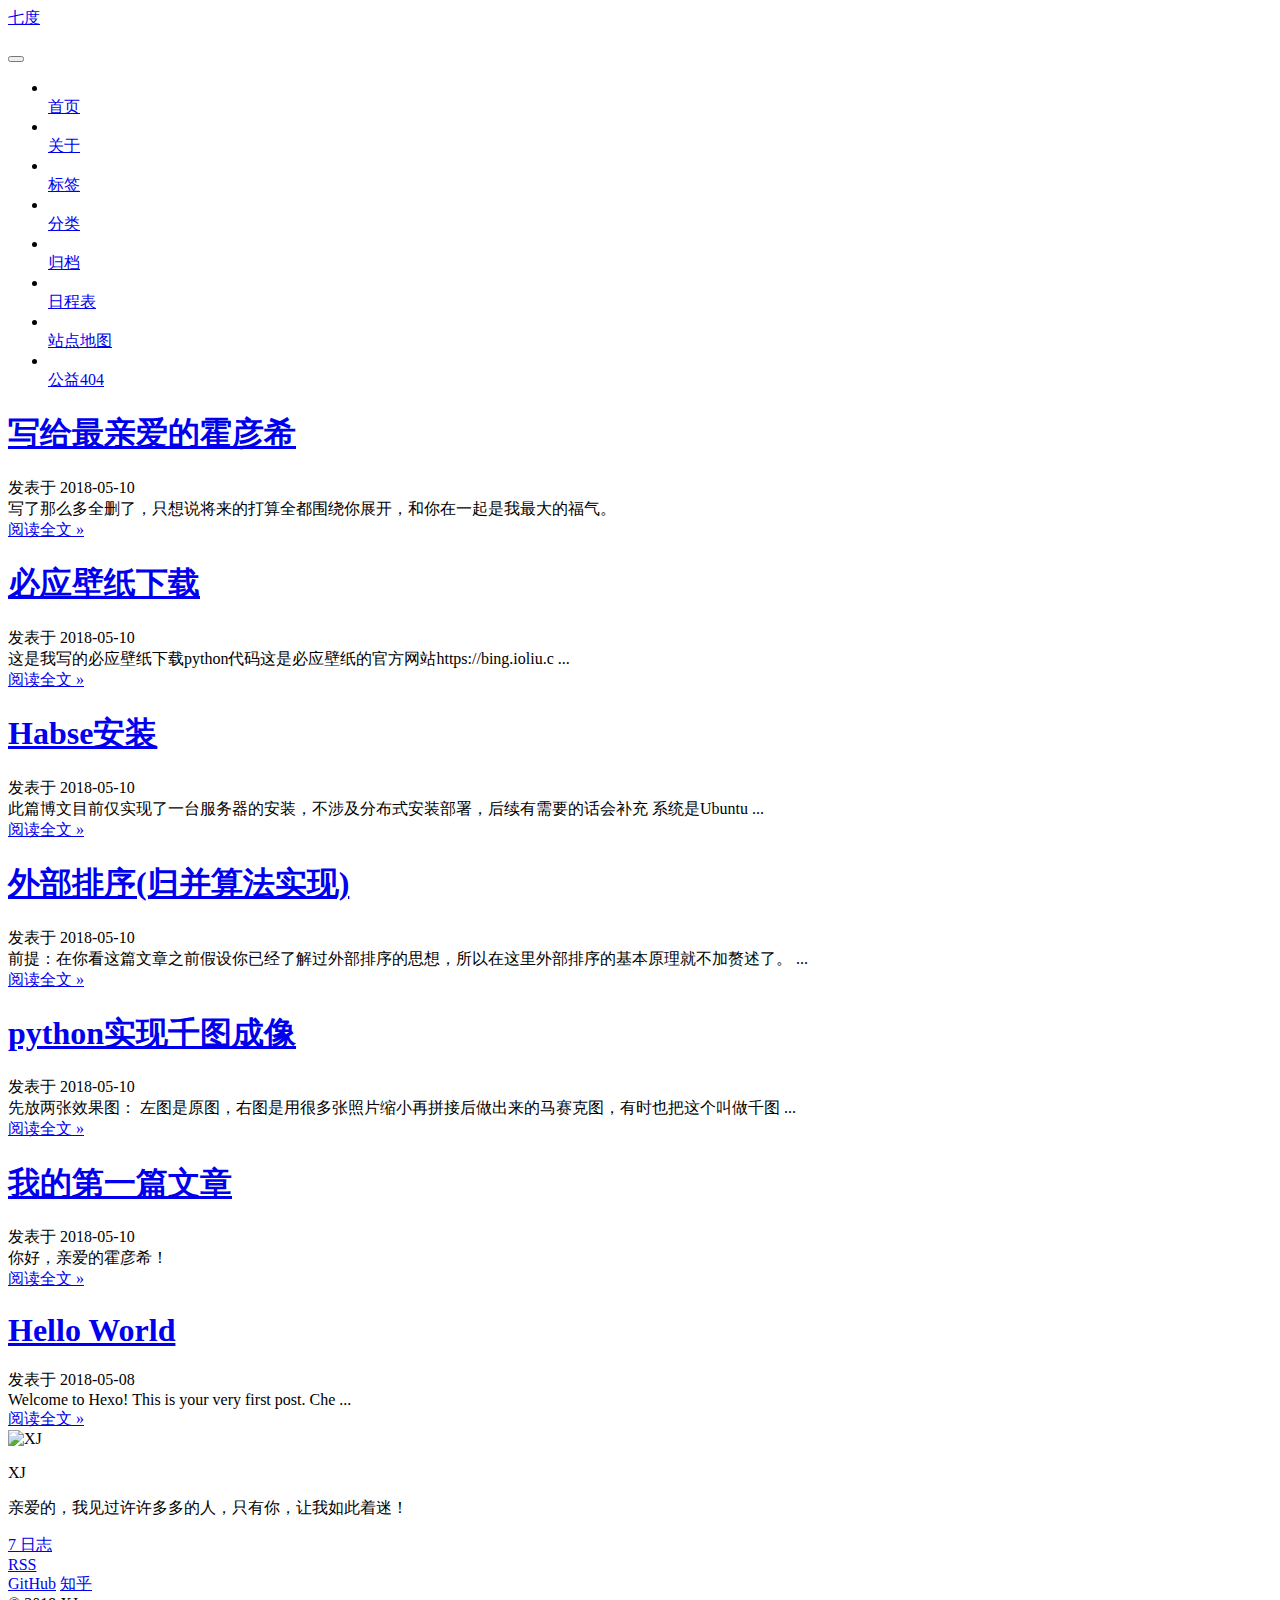
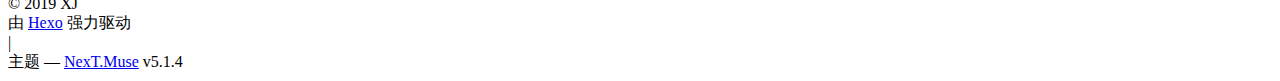
==== commit ca38d347: "Site updated: 2019-01-30 13:14:41" ====
--- a/index.html
+++ b/index.html
@@ -40,29 +40,29 @@
 
   
   
-  <link href="/lib/fancybox/source/jquery.fancybox.css?v=2.1.5" rel="stylesheet" type="text/css" />
-
-
-
-
-
-
-
-<link href="/lib/font-awesome/css/font-awesome.min.css?v=4.6.2" rel="stylesheet" type="text/css" />
-
-<link href="/css/main.css?v=5.1.4" rel="stylesheet" type="text/css" />
-
-
-  <link rel="apple-touch-icon" sizes="180x180" href="/images/apple-touch-icon-next.png?v=5.1.4">
-
-
-  <link rel="icon" type="image/png" sizes="32x32" href="/images/favicon-32x32-next.png?v=5.1.4">
-
-
-  <link rel="icon" type="image/png" sizes="16x16" href="/images/favicon-16x16-next.png?v=5.1.4">
-
-
-  <link rel="mask-icon" href="/images/logo.svg?v=5.1.4" color="#222">
+  <link href="https:/github.com/zhangzhijie1998/hexo-github.github.io.git/lib/fancybox/source/jquery.fancybox.css?v=2.1.5" rel="stylesheet" type="text/css" />
+
+
+
+
+
+
+
+<link href="https:/github.com/zhangzhijie1998/hexo-github.github.io.git/lib/font-awesome/css/font-awesome.min.css?v=4.6.2" rel="stylesheet" type="text/css" />
+
+<link href="https:/github.com/zhangzhijie1998/hexo-github.github.io.git/css/main.css?v=5.1.4" rel="stylesheet" type="text/css" />
+
+
+  <link rel="apple-touch-icon" sizes="180x180" href="https:/github.com/zhangzhijie1998/hexo-github.github.io.git/images/apple-touch-icon-next.png?v=5.1.4">
+
+
+  <link rel="icon" type="image/png" sizes="32x32" href="https:/github.com/zhangzhijie1998/hexo-github.github.io.git/images/favicon-32x32-next.png?v=5.1.4">
+
+
+  <link rel="icon" type="image/png" sizes="16x16" href="https:/github.com/zhangzhijie1998/hexo-github.github.io.git/images/favicon-16x16-next.png?v=5.1.4">
+
+
+  <link rel="mask-icon" href="https:/github.com/zhangzhijie1998/hexo-github.github.io.git/images/logo.svg?v=5.1.4" color="#222">
 
 
 
@@ -74,7 +74,7 @@
 
 
 
-  <link rel="alternate" href="/atom.xml" title="七度" type="application/atom+xml" />
+  <link rel="alternate" href="https:/github.com/zhangzhijie1998/hexo-github.github.io.git/atom.xml" title="七度" type="application/atom+xml" />
 
 
 
@@ -84,7 +84,7 @@
 <meta name="description" content="亲爱的，我见过许许多多的人，只有你，让我如此着迷！">
 <meta property="og:type" content="website">
 <meta property="og:title" content="七度">
-<meta property="og:url" content="http://yoursite.com/index.html">
+<meta property="og:url" content="https://github.com/zhangzhijie1998/hexo-github.github.io/index.html">
 <meta property="og:site_name" content="七度">
 <meta property="og:description" content="亲爱的，我见过许许多多的人，只有你，让我如此着迷！">
 <meta property="og:locale" content="zh-Hans">
@@ -97,7 +97,7 @@
 <script type="text/javascript" id="hexo.configurations">
   var NexT = window.NexT || {};
   var CONFIG = {
-    root: '/',
+    root: 'https://github.com/zhangzhijie1998/hexo-github.github.io.git/',
     scheme: 'Muse',
     version: '5.1.4',
     sidebar: {"position":"left","display":"post","offset":12,"b2t":false,"scrollpercent":false,"onmobile":false},
@@ -120,7 +120,7 @@
 
 
 
-  <link rel="canonical" href="http://yoursite.com/"/>
+  <link rel="canonical" href="https://github.com/zhangzhijie1998/hexo-github.github.io/"/>
 
 
 
@@ -155,7 +155,7 @@
     
 
     <div class="custom-logo-site-title">
-      <a href="/"  class="brand" rel="start">
+      <a href="https://github.com/zhangzhijie1998/hexo-github.github.io.git/"  class="brand" rel="start">
         <span class="logo-line-before"><i></i></span>
         <span class="site-title">七度</span>
         <span class="logo-line-after"><i></i></span>
@@ -183,7 +183,7 @@
       
         
         <li class="menu-item menu-item-home">
-          <a href="/" rel="section">
+          <a href="https:/github.com/zhangzhijie1998/hexo-github.github.io.git/" rel="section">
             
               <i class="menu-item-icon fa fa-fw fa-home"></i> <br />
             
@@ -193,7 +193,7 @@
       
         
         <li class="menu-item menu-item-about">
-          <a href="/about/" rel="section">
+          <a href="https:/github.com/zhangzhijie1998/hexo-github.github.io.git/about/" rel="section">
             
               <i class="menu-item-icon fa fa-fw fa-user"></i> <br />
             
@@ -203,7 +203,7 @@
       
         
         <li class="menu-item menu-item-tags">
-          <a href="/tags/" rel="section">
+          <a href="https:/github.com/zhangzhijie1998/hexo-github.github.io.git/tags/" rel="section">
             
               <i class="menu-item-icon fa fa-fw fa-tags"></i> <br />
             
@@ -213,7 +213,7 @@
       
         
         <li class="menu-item menu-item-categories">
-          <a href="/" rel="section">
+          <a href="https:/github.com/zhangzhijie1998/hexo-github.github.io.git/" rel="section">
             
               <i class="menu-item-icon fa fa-fw fa-question-circle"></i> <br />
             
@@ -223,7 +223,7 @@
       
         
         <li class="menu-item menu-item-archives">
-          <a href="/archives/" rel="section">
+          <a href="https:/github.com/zhangzhijie1998/hexo-github.github.io.git/archives/" rel="section">
             
               <i class="menu-item-icon fa fa-fw fa-archive"></i> <br />
             
@@ -233,7 +233,7 @@
       
         
         <li class="menu-item menu-item-schedule">
-          <a href="/" rel="section">
+          <a href="https:/github.com/zhangzhijie1998/hexo-github.github.io.git/" rel="section">
             
               <i class="menu-item-icon fa fa-fw fa-question-circle"></i> <br />
             
@@ -243,7 +243,7 @@
       
         
         <li class="menu-item menu-item-sitemap">
-          <a href="/" rel="section">
+          <a href="https:/github.com/zhangzhijie1998/hexo-github.github.io.git/" rel="section">
             
               <i class="menu-item-icon fa fa-fw fa-question-circle"></i> <br />
             
@@ -253,7 +253,7 @@
       
         
         <li class="menu-item menu-item-commonweal">
-          <a href="/404/" rel="section">
+          <a href="https:/github.com/zhangzhijie1998/hexo-github.github.io.git/404/" rel="section">
             
               <i class="menu-item-icon fa fa-fw fa-heartbeat"></i> <br />
             
@@ -294,12 +294,12 @@
   
   
   <div class="post-block">
-    <link itemprop="mainEntityOfPage" href="http://yoursite.com/2018/05/10/写给最亲爱的霍彦希/">
+    <link itemprop="mainEntityOfPage" href="https://github.com/zhangzhijie1998/hexo-github.github.iohttps:/github.com/zhangzhijie1998/hexo-github.github.io.git/2018/05/10/写给最亲爱的霍彦希/">
 
     <span hidden itemprop="author" itemscope itemtype="http://schema.org/Person">
       <meta itemprop="name" content="XJ">
       <meta itemprop="description" content="">
-      <meta itemprop="image" content="/images/avatar.jpg">
+      <meta itemprop="image" content="https:/github.com/zhangzhijie1998/hexo-github.github.io.git/images/avatar.jpg">
     </span>
 
     <span hidden itemprop="publisher" itemscope itemtype="http://schema.org/Organization">
@@ -313,7 +313,7 @@
         
           <h1 class="post-title" itemprop="name headline">
                 
-                <a class="post-title-link" href="/2018/05/10/写给最亲爱的霍彦希/" itemprop="url">写给最亲爱的霍彦希</a></h1>
+                <a class="post-title-link" href="https:/github.com/zhangzhijie1998/hexo-github.github.io.git/2018/05/10/写给最亲爱的霍彦希/" itemprop="url">写给最亲爱的霍彦希</a></h1>
         
 
         <div class="post-meta">
@@ -370,7 +370,7 @@
           
           <!--noindex-->
           <div class="post-button text-center">
-            <a class="btn" href="/2018/05/10/写给最亲爱的霍彦希/#more" rel="contents">
+            <a class="btn" href="https:/github.com/zhangzhijie1998/hexo-github.github.io.git/2018/05/10/写给最亲爱的霍彦希/#more" rel="contents">
               阅读全文 &raquo;
             </a>
           </div>
@@ -421,12 +421,12 @@
   
   
   <div class="post-block">
-    <link itemprop="mainEntityOfPage" href="http://yoursite.com/2018/05/10/必应壁纸下载/">
+    <link itemprop="mainEntityOfPage" href="https://github.com/zhangzhijie1998/hexo-github.github.iohttps:/github.com/zhangzhijie1998/hexo-github.github.io.git/2018/05/10/必应壁纸下载/">
 
     <span hidden itemprop="author" itemscope itemtype="http://schema.org/Person">
       <meta itemprop="name" content="XJ">
       <meta itemprop="description" content="">
-      <meta itemprop="image" content="/images/avatar.jpg">
+      <meta itemprop="image" content="https:/github.com/zhangzhijie1998/hexo-github.github.io.git/images/avatar.jpg">
     </span>
 
     <span hidden itemprop="publisher" itemscope itemtype="http://schema.org/Organization">
@@ -440,7 +440,7 @@
         
           <h1 class="post-title" itemprop="name headline">
                 
-                <a class="post-title-link" href="/2018/05/10/必应壁纸下载/" itemprop="url">必应壁纸下载</a></h1>
+                <a class="post-title-link" href="https:/github.com/zhangzhijie1998/hexo-github.github.io.git/2018/05/10/必应壁纸下载/" itemprop="url">必应壁纸下载</a></h1>
         
 
         <div class="post-meta">
@@ -496,7 +496,7 @@
           ...
           <!--noindex-->
           <div class="post-button text-center">
-            <a class="btn" href="/2018/05/10/必应壁纸下载/#more" rel="contents">
+            <a class="btn" href="https:/github.com/zhangzhijie1998/hexo-github.github.io.git/2018/05/10/必应壁纸下载/#more" rel="contents">
               阅读全文 &raquo;
             </a>
           </div>
@@ -547,12 +547,12 @@
   
   
   <div class="post-block">
-    <link itemprop="mainEntityOfPage" href="http://yoursite.com/2018/05/10/Ubuntu上HBase安装/">
+    <link itemprop="mainEntityOfPage" href="https://github.com/zhangzhijie1998/hexo-github.github.iohttps:/github.com/zhangzhijie1998/hexo-github.github.io.git/2018/05/10/Ubuntu上HBase安装/">
 
     <span hidden itemprop="author" itemscope itemtype="http://schema.org/Person">
       <meta itemprop="name" content="XJ">
       <meta itemprop="description" content="">
-      <meta itemprop="image" content="/images/avatar.jpg">
+      <meta itemprop="image" content="https:/github.com/zhangzhijie1998/hexo-github.github.io.git/images/avatar.jpg">
     </span>
 
     <span hidden itemprop="publisher" itemscope itemtype="http://schema.org/Organization">
@@ -566,7 +566,7 @@
         
           <h1 class="post-title" itemprop="name headline">
                 
-                <a class="post-title-link" href="/2018/05/10/Ubuntu上HBase安装/" itemprop="url">Habse安装</a></h1>
+                <a class="post-title-link" href="https:/github.com/zhangzhijie1998/hexo-github.github.io.git/2018/05/10/Ubuntu上HBase安装/" itemprop="url">Habse安装</a></h1>
         
 
         <div class="post-meta">
@@ -623,7 +623,7 @@
           ...
           <!--noindex-->
           <div class="post-button text-center">
-            <a class="btn" href="/2018/05/10/Ubuntu上HBase安装/#more" rel="contents">
+            <a class="btn" href="https:/github.com/zhangzhijie1998/hexo-github.github.io.git/2018/05/10/Ubuntu上HBase安装/#more" rel="contents">
               阅读全文 &raquo;
             </a>
           </div>
@@ -674,12 +674,12 @@
   
   
   <div class="post-block">
-    <link itemprop="mainEntityOfPage" href="http://yoursite.com/2018/05/10/外部排序--归并算法实现/">
+    <link itemprop="mainEntityOfPage" href="https://github.com/zhangzhijie1998/hexo-github.github.iohttps:/github.com/zhangzhijie1998/hexo-github.github.io.git/2018/05/10/外部排序--归并算法实现/">
 
     <span hidden itemprop="author" itemscope itemtype="http://schema.org/Person">
       <meta itemprop="name" content="XJ">
       <meta itemprop="description" content="">
-      <meta itemprop="image" content="/images/avatar.jpg">
+      <meta itemprop="image" content="https:/github.com/zhangzhijie1998/hexo-github.github.io.git/images/avatar.jpg">
     </span>
 
     <span hidden itemprop="publisher" itemscope itemtype="http://schema.org/Organization">
@@ -693,7 +693,7 @@
         
           <h1 class="post-title" itemprop="name headline">
                 
-                <a class="post-title-link" href="/2018/05/10/外部排序--归并算法实现/" itemprop="url">外部排序(归并算法实现)</a></h1>
+                <a class="post-title-link" href="https:/github.com/zhangzhijie1998/hexo-github.github.io.git/2018/05/10/外部排序--归并算法实现/" itemprop="url">外部排序(归并算法实现)</a></h1>
         
 
         <div class="post-meta">
@@ -750,7 +750,7 @@
           ...
           <!--noindex-->
           <div class="post-button text-center">
-            <a class="btn" href="/2018/05/10/外部排序--归并算法实现/#more" rel="contents">
+            <a class="btn" href="https:/github.com/zhangzhijie1998/hexo-github.github.io.git/2018/05/10/外部排序--归并算法实现/#more" rel="contents">
               阅读全文 &raquo;
             </a>
           </div>
@@ -801,12 +801,12 @@
   
   
   <div class="post-block">
-    <link itemprop="mainEntityOfPage" href="http://yoursite.com/2018/05/10/python实现千图成像/">
+    <link itemprop="mainEntityOfPage" href="https://github.com/zhangzhijie1998/hexo-github.github.iohttps:/github.com/zhangzhijie1998/hexo-github.github.io.git/2018/05/10/python实现千图成像/">
 
     <span hidden itemprop="author" itemscope itemtype="http://schema.org/Person">
       <meta itemprop="name" content="XJ">
       <meta itemprop="description" content="">
-      <meta itemprop="image" content="/images/avatar.jpg">
+      <meta itemprop="image" content="https:/github.com/zhangzhijie1998/hexo-github.github.io.git/images/avatar.jpg">
     </span>
 
     <span hidden itemprop="publisher" itemscope itemtype="http://schema.org/Organization">
@@ -820,7 +820,7 @@
         
           <h1 class="post-title" itemprop="name headline">
                 
-                <a class="post-title-link" href="/2018/05/10/python实现千图成像/" itemprop="url">python实现千图成像</a></h1>
+                <a class="post-title-link" href="https:/github.com/zhangzhijie1998/hexo-github.github.io.git/2018/05/10/python实现千图成像/" itemprop="url">python实现千图成像</a></h1>
         
 
         <div class="post-meta">
@@ -878,7 +878,7 @@
           ...
           <!--noindex-->
           <div class="post-button text-center">
-            <a class="btn" href="/2018/05/10/python实现千图成像/#more" rel="contents">
+            <a class="btn" href="https:/github.com/zhangzhijie1998/hexo-github.github.io.git/2018/05/10/python实现千图成像/#more" rel="contents">
               阅读全文 &raquo;
             </a>
           </div>
@@ -929,12 +929,12 @@
   
   
   <div class="post-block">
-    <link itemprop="mainEntityOfPage" href="http://yoursite.com/2018/05/10/testtext/">
+    <link itemprop="mainEntityOfPage" href="https://github.com/zhangzhijie1998/hexo-github.github.iohttps:/github.com/zhangzhijie1998/hexo-github.github.io.git/2018/05/10/testtext/">
 
     <span hidden itemprop="author" itemscope itemtype="http://schema.org/Person">
       <meta itemprop="name" content="XJ">
       <meta itemprop="description" content="">
-      <meta itemprop="image" content="/images/avatar.jpg">
+      <meta itemprop="image" content="https:/github.com/zhangzhijie1998/hexo-github.github.io.git/images/avatar.jpg">
     </span>
 
     <span hidden itemprop="publisher" itemscope itemtype="http://schema.org/Organization">
@@ -948,7 +948,7 @@
         
           <h1 class="post-title" itemprop="name headline">
                 
-                <a class="post-title-link" href="/2018/05/10/testtext/" itemprop="url">我的第一篇文章</a></h1>
+                <a class="post-title-link" href="https:/github.com/zhangzhijie1998/hexo-github.github.io.git/2018/05/10/testtext/" itemprop="url">我的第一篇文章</a></h1>
         
 
         <div class="post-meta">
@@ -1005,7 +1005,7 @@
           
           <!--noindex-->
           <div class="post-button text-center">
-            <a class="btn" href="/2018/05/10/testtext/#more" rel="contents">
+            <a class="btn" href="https:/github.com/zhangzhijie1998/hexo-github.github.io.git/2018/05/10/testtext/#more" rel="contents">
               阅读全文 &raquo;
             </a>
           </div>
@@ -1056,12 +1056,12 @@
   
   
   <div class="post-block">
-    <link itemprop="mainEntityOfPage" href="http://yoursite.com/2018/05/08/hello-world/">
+    <link itemprop="mainEntityOfPage" href="https://github.com/zhangzhijie1998/hexo-github.github.iohttps:/github.com/zhangzhijie1998/hexo-github.github.io.git/2018/05/08/hello-world/">
 
     <span hidden itemprop="author" itemscope itemtype="http://schema.org/Person">
       <meta itemprop="name" content="XJ">
       <meta itemprop="description" content="">
-      <meta itemprop="image" content="/images/avatar.jpg">
+      <meta itemprop="image" content="https:/github.com/zhangzhijie1998/hexo-github.github.io.git/images/avatar.jpg">
     </span>
 
     <span hidden itemprop="publisher" itemscope itemtype="http://schema.org/Organization">
@@ -1075,7 +1075,7 @@
         
           <h1 class="post-title" itemprop="name headline">
                 
-                <a class="post-title-link" href="/2018/05/08/hello-world/" itemprop="url">Hello World</a></h1>
+                <a class="post-title-link" href="https:/github.com/zhangzhijie1998/hexo-github.github.io.git/2018/05/08/hello-world/" itemprop="url">Hello World</a></h1>
         
 
         <div class="post-meta">
@@ -1131,7 +1131,7 @@
           ...
           <!--noindex-->
           <div class="post-button text-center">
-            <a class="btn" href="/2018/05/08/hello-world/#more" rel="contents">
+            <a class="btn" href="https:/github.com/zhangzhijie1998/hexo-github.github.io.git/2018/05/08/hello-world/#more" rel="contents">
               阅读全文 &raquo;
             </a>
           </div>
@@ -1205,7 +1205,7 @@
           <div class="site-author motion-element" itemprop="author" itemscope itemtype="http://schema.org/Person">
             
               <img class="site-author-image" itemprop="image"
-                src="/images/avatar.jpg"
+                src="https:/github.com/zhangzhijie1998/hexo-github.github.io.git/images/avatar.jpg"
                 alt="XJ" />
             
               <p class="site-author-name" itemprop="name">XJ</p>
@@ -1217,7 +1217,7 @@
             
               <div class="site-state-item site-state-posts">
               
-                <a href="/archives/">
+                <a href="https:/github.com/zhangzhijie1998/hexo-github.github.io.git/archives/">
               
                   <span class="site-state-item-count">7</span>
                   <span class="site-state-item-name">日志</span>
@@ -1233,7 +1233,7 @@
 
           
             <div class="feed-link motion-element">
-              <a href="/atom.xml" rel="alternate">
+              <a href="https:/github.com/zhangzhijie1998/hexo-github.github.io.git/atom.xml" rel="alternate">
                 <i class="fa fa-rss"></i>
                 RSS
               </a>
@@ -1360,53 +1360,53 @@
 
   
   
-    <script type="text/javascript" src="/lib/jquery/index.js?v=2.1.3"></script>
-  
-
-  
-  
-    <script type="text/javascript" src="/lib/fastclick/lib/fastclick.min.js?v=1.0.6"></script>
-  
-
-  
-  
-    <script type="text/javascript" src="/lib/jquery_lazyload/jquery.lazyload.js?v=1.9.7"></script>
-  
-
-  
-  
-    <script type="text/javascript" src="/lib/velocity/velocity.min.js?v=1.2.1"></script>
-  
-
-  
-  
-    <script type="text/javascript" src="/lib/velocity/velocity.ui.min.js?v=1.2.1"></script>
-  
-
-  
-  
-    <script type="text/javascript" src="/lib/fancybox/source/jquery.fancybox.pack.js?v=2.1.5"></script>
-  
-
-
-  
-
-
-  <script type="text/javascript" src="/js/src/utils.js?v=5.1.4"></script>
-
-  <script type="text/javascript" src="/js/src/motion.js?v=5.1.4"></script>
-
-
-
-  
-  
-
-  
-
-  
-
-
-  <script type="text/javascript" src="/js/src/bootstrap.js?v=5.1.4"></script>
+    <script type="text/javascript" src="https:/github.com/zhangzhijie1998/hexo-github.github.io.git/lib/jquery/index.js?v=2.1.3"></script>
+  
+
+  
+  
+    <script type="text/javascript" src="https:/github.com/zhangzhijie1998/hexo-github.github.io.git/lib/fastclick/lib/fastclick.min.js?v=1.0.6"></script>
+  
+
+  
+  
+    <script type="text/javascript" src="https:/github.com/zhangzhijie1998/hexo-github.github.io.git/lib/jquery_lazyload/jquery.lazyload.js?v=1.9.7"></script>
+  
+
+  
+  
+    <script type="text/javascript" src="https:/github.com/zhangzhijie1998/hexo-github.github.io.git/lib/velocity/velocity.min.js?v=1.2.1"></script>
+  
+
+  
+  
+    <script type="text/javascript" src="https:/github.com/zhangzhijie1998/hexo-github.github.io.git/lib/velocity/velocity.ui.min.js?v=1.2.1"></script>
+  
+
+  
+  
+    <script type="text/javascript" src="https:/github.com/zhangzhijie1998/hexo-github.github.io.git/lib/fancybox/source/jquery.fancybox.pack.js?v=2.1.5"></script>
+  
+
+
+  
+
+
+  <script type="text/javascript" src="https:/github.com/zhangzhijie1998/hexo-github.github.io.git/js/src/utils.js?v=5.1.4"></script>
+
+  <script type="text/javascript" src="https:/github.com/zhangzhijie1998/hexo-github.github.io.git/js/src/motion.js?v=5.1.4"></script>
+
+
+
+  
+  
+
+  
+
+  
+
+
+  <script type="text/javascript" src="https:/github.com/zhangzhijie1998/hexo-github.github.io.git/js/src/bootstrap.js?v=5.1.4"></script>
 
 
 
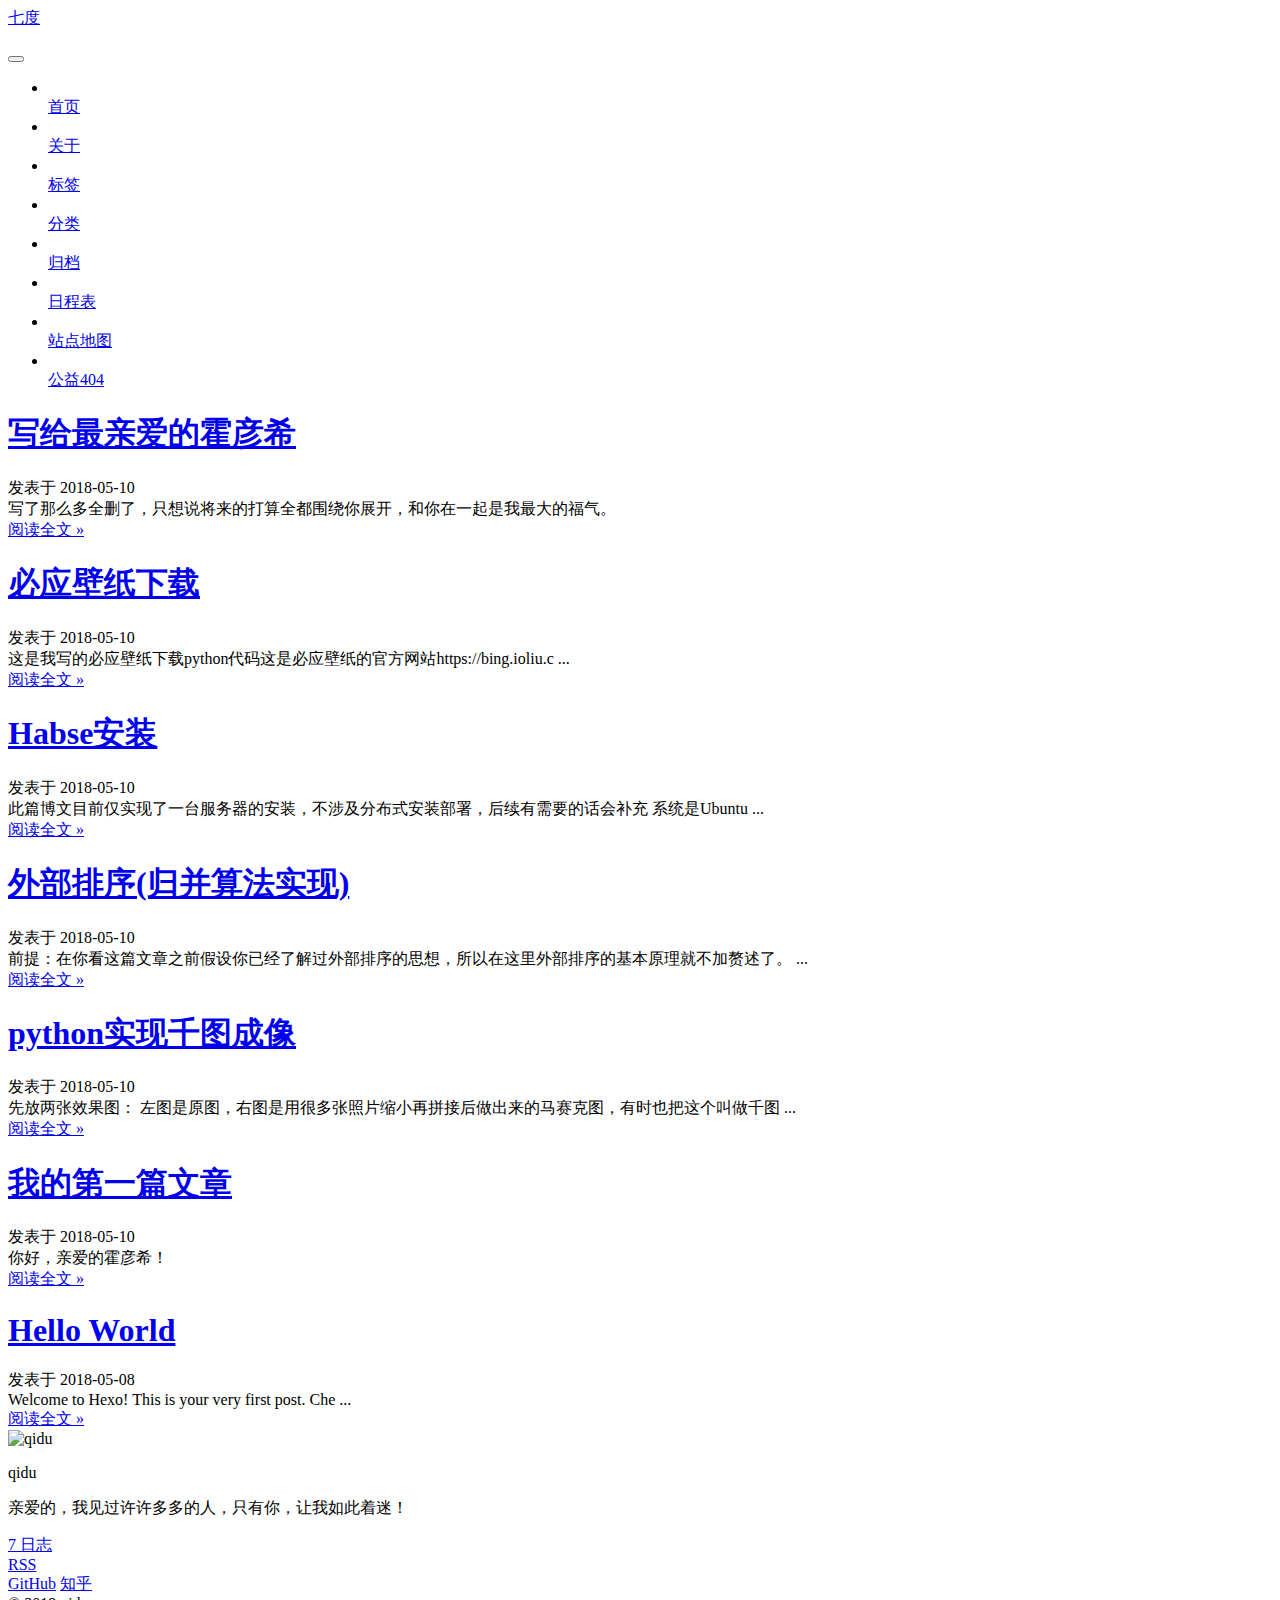
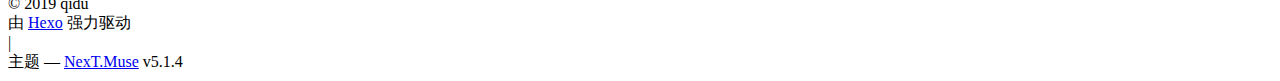
==== commit 241e32f2: "Site updated: 2019-01-30 13:20:25" ====
--- a/index.html
+++ b/index.html
@@ -40,29 +40,29 @@
 
   
   
-  <link href="https:/github.com/zhangzhijie1998/hexo-github.github.io.git/lib/fancybox/source/jquery.fancybox.css?v=2.1.5" rel="stylesheet" type="text/css" />
-
-
-
-
-
-
-
-<link href="https:/github.com/zhangzhijie1998/hexo-github.github.io.git/lib/font-awesome/css/font-awesome.min.css?v=4.6.2" rel="stylesheet" type="text/css" />
-
-<link href="https:/github.com/zhangzhijie1998/hexo-github.github.io.git/css/main.css?v=5.1.4" rel="stylesheet" type="text/css" />
-
-
-  <link rel="apple-touch-icon" sizes="180x180" href="https:/github.com/zhangzhijie1998/hexo-github.github.io.git/images/apple-touch-icon-next.png?v=5.1.4">
-
-
-  <link rel="icon" type="image/png" sizes="32x32" href="https:/github.com/zhangzhijie1998/hexo-github.github.io.git/images/favicon-32x32-next.png?v=5.1.4">
-
-
-  <link rel="icon" type="image/png" sizes="16x16" href="https:/github.com/zhangzhijie1998/hexo-github.github.io.git/images/favicon-16x16-next.png?v=5.1.4">
-
-
-  <link rel="mask-icon" href="https:/github.com/zhangzhijie1998/hexo-github.github.io.git/images/logo.svg?v=5.1.4" color="#222">
+  <link href="/hexo-github.github.io/lib/fancybox/source/jquery.fancybox.css?v=2.1.5" rel="stylesheet" type="text/css" />
+
+
+
+
+
+
+
+<link href="/hexo-github.github.io/lib/font-awesome/css/font-awesome.min.css?v=4.6.2" rel="stylesheet" type="text/css" />
+
+<link href="/hexo-github.github.io/css/main.css?v=5.1.4" rel="stylesheet" type="text/css" />
+
+
+  <link rel="apple-touch-icon" sizes="180x180" href="/hexo-github.github.io/images/apple-touch-icon-next.png?v=5.1.4">
+
+
+  <link rel="icon" type="image/png" sizes="32x32" href="/hexo-github.github.io/images/favicon-32x32-next.png?v=5.1.4">
+
+
+  <link rel="icon" type="image/png" sizes="16x16" href="/hexo-github.github.io/images/favicon-16x16-next.png?v=5.1.4">
+
+
+  <link rel="mask-icon" href="/hexo-github.github.io/images/logo.svg?v=5.1.4" color="#222">
 
 
 
@@ -74,7 +74,7 @@
 
 
 
-  <link rel="alternate" href="https:/github.com/zhangzhijie1998/hexo-github.github.io.git/atom.xml" title="七度" type="application/atom+xml" />
+  <link rel="alternate" href="/hexo-github.github.io/atom.xml" title="七度" type="application/atom+xml" />
 
 
 
@@ -97,7 +97,7 @@
 <script type="text/javascript" id="hexo.configurations">
   var NexT = window.NexT || {};
   var CONFIG = {
-    root: 'https://github.com/zhangzhijie1998/hexo-github.github.io.git/',
+    root: '/hexo-github.github.io/',
     scheme: 'Muse',
     version: '5.1.4',
     sidebar: {"position":"left","display":"post","offset":12,"b2t":false,"scrollpercent":false,"onmobile":false},
@@ -155,7 +155,7 @@
     
 
     <div class="custom-logo-site-title">
-      <a href="https://github.com/zhangzhijie1998/hexo-github.github.io.git/"  class="brand" rel="start">
+      <a href="/hexo-github.github.io/"  class="brand" rel="start">
         <span class="logo-line-before"><i></i></span>
         <span class="site-title">七度</span>
         <span class="logo-line-after"><i></i></span>
@@ -183,7 +183,7 @@
       
         
         <li class="menu-item menu-item-home">
-          <a href="https:/github.com/zhangzhijie1998/hexo-github.github.io.git/" rel="section">
+          <a href="/hexo-github.github.io/" rel="section">
             
               <i class="menu-item-icon fa fa-fw fa-home"></i> <br />
             
@@ -193,7 +193,7 @@
       
         
         <li class="menu-item menu-item-about">
-          <a href="https:/github.com/zhangzhijie1998/hexo-github.github.io.git/about/" rel="section">
+          <a href="/hexo-github.github.io/about/" rel="section">
             
               <i class="menu-item-icon fa fa-fw fa-user"></i> <br />
             
@@ -203,7 +203,7 @@
       
         
         <li class="menu-item menu-item-tags">
-          <a href="https:/github.com/zhangzhijie1998/hexo-github.github.io.git/tags/" rel="section">
+          <a href="/hexo-github.github.io/tags/" rel="section">
             
               <i class="menu-item-icon fa fa-fw fa-tags"></i> <br />
             
@@ -213,7 +213,7 @@
       
         
         <li class="menu-item menu-item-categories">
-          <a href="https:/github.com/zhangzhijie1998/hexo-github.github.io.git/" rel="section">
+          <a href="/hexo-github.github.io/" rel="section">
             
               <i class="menu-item-icon fa fa-fw fa-question-circle"></i> <br />
             
@@ -223,7 +223,7 @@
       
         
         <li class="menu-item menu-item-archives">
-          <a href="https:/github.com/zhangzhijie1998/hexo-github.github.io.git/archives/" rel="section">
+          <a href="/hexo-github.github.io/archives/" rel="section">
             
               <i class="menu-item-icon fa fa-fw fa-archive"></i> <br />
             
@@ -233,7 +233,7 @@
       
         
         <li class="menu-item menu-item-schedule">
-          <a href="https:/github.com/zhangzhijie1998/hexo-github.github.io.git/" rel="section">
+          <a href="/hexo-github.github.io/" rel="section">
             
               <i class="menu-item-icon fa fa-fw fa-question-circle"></i> <br />
             
@@ -243,7 +243,7 @@
       
         
         <li class="menu-item menu-item-sitemap">
-          <a href="https:/github.com/zhangzhijie1998/hexo-github.github.io.git/" rel="section">
+          <a href="/hexo-github.github.io/" rel="section">
             
               <i class="menu-item-icon fa fa-fw fa-question-circle"></i> <br />
             
@@ -253,7 +253,7 @@
       
         
         <li class="menu-item menu-item-commonweal">
-          <a href="https:/github.com/zhangzhijie1998/hexo-github.github.io.git/404/" rel="section">
+          <a href="/hexo-github.github.io/404/" rel="section">
             
               <i class="menu-item-icon fa fa-fw fa-heartbeat"></i> <br />
             
@@ -294,12 +294,12 @@
   
   
   <div class="post-block">
-    <link itemprop="mainEntityOfPage" href="https://github.com/zhangzhijie1998/hexo-github.github.iohttps:/github.com/zhangzhijie1998/hexo-github.github.io.git/2018/05/10/写给最亲爱的霍彦希/">
+    <link itemprop="mainEntityOfPage" href="https://github.com/zhangzhijie1998/hexo-github.github.io/hexo-github.github.io/2018/05/10/写给最亲爱的霍彦希/">
 
     <span hidden itemprop="author" itemscope itemtype="http://schema.org/Person">
-      <meta itemprop="name" content="XJ">
+      <meta itemprop="name" content="qidu">
       <meta itemprop="description" content="">
-      <meta itemprop="image" content="https:/github.com/zhangzhijie1998/hexo-github.github.io.git/images/avatar.jpg">
+      <meta itemprop="image" content="/hexo-github.github.io/images/avatar.jpg">
     </span>
 
     <span hidden itemprop="publisher" itemscope itemtype="http://schema.org/Organization">
@@ -313,7 +313,7 @@
         
           <h1 class="post-title" itemprop="name headline">
                 
-                <a class="post-title-link" href="https:/github.com/zhangzhijie1998/hexo-github.github.io.git/2018/05/10/写给最亲爱的霍彦希/" itemprop="url">写给最亲爱的霍彦希</a></h1>
+                <a class="post-title-link" href="/hexo-github.github.io/2018/05/10/写给最亲爱的霍彦希/" itemprop="url">写给最亲爱的霍彦希</a></h1>
         
 
         <div class="post-meta">
@@ -370,7 +370,7 @@
           
           <!--noindex-->
           <div class="post-button text-center">
-            <a class="btn" href="https:/github.com/zhangzhijie1998/hexo-github.github.io.git/2018/05/10/写给最亲爱的霍彦希/#more" rel="contents">
+            <a class="btn" href="/hexo-github.github.io/2018/05/10/写给最亲爱的霍彦希/#more" rel="contents">
               阅读全文 &raquo;
             </a>
           </div>
@@ -421,12 +421,12 @@
   
   
   <div class="post-block">
-    <link itemprop="mainEntityOfPage" href="https://github.com/zhangzhijie1998/hexo-github.github.iohttps:/github.com/zhangzhijie1998/hexo-github.github.io.git/2018/05/10/必应壁纸下载/">
+    <link itemprop="mainEntityOfPage" href="https://github.com/zhangzhijie1998/hexo-github.github.io/hexo-github.github.io/2018/05/10/必应壁纸下载/">
 
     <span hidden itemprop="author" itemscope itemtype="http://schema.org/Person">
-      <meta itemprop="name" content="XJ">
+      <meta itemprop="name" content="qidu">
       <meta itemprop="description" content="">
-      <meta itemprop="image" content="https:/github.com/zhangzhijie1998/hexo-github.github.io.git/images/avatar.jpg">
+      <meta itemprop="image" content="/hexo-github.github.io/images/avatar.jpg">
     </span>
 
     <span hidden itemprop="publisher" itemscope itemtype="http://schema.org/Organization">
@@ -440,7 +440,7 @@
         
           <h1 class="post-title" itemprop="name headline">
                 
-                <a class="post-title-link" href="https:/github.com/zhangzhijie1998/hexo-github.github.io.git/2018/05/10/必应壁纸下载/" itemprop="url">必应壁纸下载</a></h1>
+                <a class="post-title-link" href="/hexo-github.github.io/2018/05/10/必应壁纸下载/" itemprop="url">必应壁纸下载</a></h1>
         
 
         <div class="post-meta">
@@ -496,7 +496,7 @@
           ...
           <!--noindex-->
           <div class="post-button text-center">
-            <a class="btn" href="https:/github.com/zhangzhijie1998/hexo-github.github.io.git/2018/05/10/必应壁纸下载/#more" rel="contents">
+            <a class="btn" href="/hexo-github.github.io/2018/05/10/必应壁纸下载/#more" rel="contents">
               阅读全文 &raquo;
             </a>
           </div>
@@ -547,12 +547,12 @@
   
   
   <div class="post-block">
-    <link itemprop="mainEntityOfPage" href="https://github.com/zhangzhijie1998/hexo-github.github.iohttps:/github.com/zhangzhijie1998/hexo-github.github.io.git/2018/05/10/Ubuntu上HBase安装/">
+    <link itemprop="mainEntityOfPage" href="https://github.com/zhangzhijie1998/hexo-github.github.io/hexo-github.github.io/2018/05/10/Ubuntu上HBase安装/">
 
     <span hidden itemprop="author" itemscope itemtype="http://schema.org/Person">
-      <meta itemprop="name" content="XJ">
+      <meta itemprop="name" content="qidu">
       <meta itemprop="description" content="">
-      <meta itemprop="image" content="https:/github.com/zhangzhijie1998/hexo-github.github.io.git/images/avatar.jpg">
+      <meta itemprop="image" content="/hexo-github.github.io/images/avatar.jpg">
     </span>
 
     <span hidden itemprop="publisher" itemscope itemtype="http://schema.org/Organization">
@@ -566,7 +566,7 @@
         
           <h1 class="post-title" itemprop="name headline">
                 
-                <a class="post-title-link" href="https:/github.com/zhangzhijie1998/hexo-github.github.io.git/2018/05/10/Ubuntu上HBase安装/" itemprop="url">Habse安装</a></h1>
+                <a class="post-title-link" href="/hexo-github.github.io/2018/05/10/Ubuntu上HBase安装/" itemprop="url">Habse安装</a></h1>
         
 
         <div class="post-meta">
@@ -623,7 +623,7 @@
           ...
           <!--noindex-->
           <div class="post-button text-center">
-            <a class="btn" href="https:/github.com/zhangzhijie1998/hexo-github.github.io.git/2018/05/10/Ubuntu上HBase安装/#more" rel="contents">
+            <a class="btn" href="/hexo-github.github.io/2018/05/10/Ubuntu上HBase安装/#more" rel="contents">
               阅读全文 &raquo;
             </a>
           </div>
@@ -674,12 +674,12 @@
   
   
   <div class="post-block">
-    <link itemprop="mainEntityOfPage" href="https://github.com/zhangzhijie1998/hexo-github.github.iohttps:/github.com/zhangzhijie1998/hexo-github.github.io.git/2018/05/10/外部排序--归并算法实现/">
+    <link itemprop="mainEntityOfPage" href="https://github.com/zhangzhijie1998/hexo-github.github.io/hexo-github.github.io/2018/05/10/外部排序--归并算法实现/">
 
     <span hidden itemprop="author" itemscope itemtype="http://schema.org/Person">
-      <meta itemprop="name" content="XJ">
+      <meta itemprop="name" content="qidu">
       <meta itemprop="description" content="">
-      <meta itemprop="image" content="https:/github.com/zhangzhijie1998/hexo-github.github.io.git/images/avatar.jpg">
+      <meta itemprop="image" content="/hexo-github.github.io/images/avatar.jpg">
     </span>
 
     <span hidden itemprop="publisher" itemscope itemtype="http://schema.org/Organization">
@@ -693,7 +693,7 @@
         
           <h1 class="post-title" itemprop="name headline">
                 
-                <a class="post-title-link" href="https:/github.com/zhangzhijie1998/hexo-github.github.io.git/2018/05/10/外部排序--归并算法实现/" itemprop="url">外部排序(归并算法实现)</a></h1>
+                <a class="post-title-link" href="/hexo-github.github.io/2018/05/10/外部排序--归并算法实现/" itemprop="url">外部排序(归并算法实现)</a></h1>
         
 
         <div class="post-meta">
@@ -750,7 +750,7 @@
           ...
           <!--noindex-->
           <div class="post-button text-center">
-            <a class="btn" href="https:/github.com/zhangzhijie1998/hexo-github.github.io.git/2018/05/10/外部排序--归并算法实现/#more" rel="contents">
+            <a class="btn" href="/hexo-github.github.io/2018/05/10/外部排序--归并算法实现/#more" rel="contents">
               阅读全文 &raquo;
             </a>
           </div>
@@ -801,12 +801,12 @@
   
   
   <div class="post-block">
-    <link itemprop="mainEntityOfPage" href="https://github.com/zhangzhijie1998/hexo-github.github.iohttps:/github.com/zhangzhijie1998/hexo-github.github.io.git/2018/05/10/python实现千图成像/">
+    <link itemprop="mainEntityOfPage" href="https://github.com/zhangzhijie1998/hexo-github.github.io/hexo-github.github.io/2018/05/10/python实现千图成像/">
 
     <span hidden itemprop="author" itemscope itemtype="http://schema.org/Person">
-      <meta itemprop="name" content="XJ">
+      <meta itemprop="name" content="qidu">
       <meta itemprop="description" content="">
-      <meta itemprop="image" content="https:/github.com/zhangzhijie1998/hexo-github.github.io.git/images/avatar.jpg">
+      <meta itemprop="image" content="/hexo-github.github.io/images/avatar.jpg">
     </span>
 
     <span hidden itemprop="publisher" itemscope itemtype="http://schema.org/Organization">
@@ -820,7 +820,7 @@
         
           <h1 class="post-title" itemprop="name headline">
                 
-                <a class="post-title-link" href="https:/github.com/zhangzhijie1998/hexo-github.github.io.git/2018/05/10/python实现千图成像/" itemprop="url">python实现千图成像</a></h1>
+                <a class="post-title-link" href="/hexo-github.github.io/2018/05/10/python实现千图成像/" itemprop="url">python实现千图成像</a></h1>
         
 
         <div class="post-meta">
@@ -878,7 +878,7 @@
           ...
           <!--noindex-->
           <div class="post-button text-center">
-            <a class="btn" href="https:/github.com/zhangzhijie1998/hexo-github.github.io.git/2018/05/10/python实现千图成像/#more" rel="contents">
+            <a class="btn" href="/hexo-github.github.io/2018/05/10/python实现千图成像/#more" rel="contents">
               阅读全文 &raquo;
             </a>
           </div>
@@ -929,12 +929,12 @@
   
   
   <div class="post-block">
-    <link itemprop="mainEntityOfPage" href="https://github.com/zhangzhijie1998/hexo-github.github.iohttps:/github.com/zhangzhijie1998/hexo-github.github.io.git/2018/05/10/testtext/">
+    <link itemprop="mainEntityOfPage" href="https://github.com/zhangzhijie1998/hexo-github.github.io/hexo-github.github.io/2018/05/10/testtext/">
 
     <span hidden itemprop="author" itemscope itemtype="http://schema.org/Person">
-      <meta itemprop="name" content="XJ">
+      <meta itemprop="name" content="qidu">
       <meta itemprop="description" content="">
-      <meta itemprop="image" content="https:/github.com/zhangzhijie1998/hexo-github.github.io.git/images/avatar.jpg">
+      <meta itemprop="image" content="/hexo-github.github.io/images/avatar.jpg">
     </span>
 
     <span hidden itemprop="publisher" itemscope itemtype="http://schema.org/Organization">
@@ -948,7 +948,7 @@
         
           <h1 class="post-title" itemprop="name headline">
                 
-                <a class="post-title-link" href="https:/github.com/zhangzhijie1998/hexo-github.github.io.git/2018/05/10/testtext/" itemprop="url">我的第一篇文章</a></h1>
+                <a class="post-title-link" href="/hexo-github.github.io/2018/05/10/testtext/" itemprop="url">我的第一篇文章</a></h1>
         
 
         <div class="post-meta">
@@ -1005,7 +1005,7 @@
           
           <!--noindex-->
           <div class="post-button text-center">
-            <a class="btn" href="https:/github.com/zhangzhijie1998/hexo-github.github.io.git/2018/05/10/testtext/#more" rel="contents">
+            <a class="btn" href="/hexo-github.github.io/2018/05/10/testtext/#more" rel="contents">
               阅读全文 &raquo;
             </a>
           </div>
@@ -1056,12 +1056,12 @@
   
   
   <div class="post-block">
-    <link itemprop="mainEntityOfPage" href="https://github.com/zhangzhijie1998/hexo-github.github.iohttps:/github.com/zhangzhijie1998/hexo-github.github.io.git/2018/05/08/hello-world/">
+    <link itemprop="mainEntityOfPage" href="https://github.com/zhangzhijie1998/hexo-github.github.io/hexo-github.github.io/2018/05/08/hello-world/">
 
     <span hidden itemprop="author" itemscope itemtype="http://schema.org/Person">
-      <meta itemprop="name" content="XJ">
+      <meta itemprop="name" content="qidu">
       <meta itemprop="description" content="">
-      <meta itemprop="image" content="https:/github.com/zhangzhijie1998/hexo-github.github.io.git/images/avatar.jpg">
+      <meta itemprop="image" content="/hexo-github.github.io/images/avatar.jpg">
     </span>
 
     <span hidden itemprop="publisher" itemscope itemtype="http://schema.org/Organization">
@@ -1075,7 +1075,7 @@
         
           <h1 class="post-title" itemprop="name headline">
                 
-                <a class="post-title-link" href="https:/github.com/zhangzhijie1998/hexo-github.github.io.git/2018/05/08/hello-world/" itemprop="url">Hello World</a></h1>
+                <a class="post-title-link" href="/hexo-github.github.io/2018/05/08/hello-world/" itemprop="url">Hello World</a></h1>
         
 
         <div class="post-meta">
@@ -1131,7 +1131,7 @@
           ...
           <!--noindex-->
           <div class="post-button text-center">
-            <a class="btn" href="https:/github.com/zhangzhijie1998/hexo-github.github.io.git/2018/05/08/hello-world/#more" rel="contents">
+            <a class="btn" href="/hexo-github.github.io/2018/05/08/hello-world/#more" rel="contents">
               阅读全文 &raquo;
             </a>
           </div>
@@ -1205,10 +1205,10 @@
           <div class="site-author motion-element" itemprop="author" itemscope itemtype="http://schema.org/Person">
             
               <img class="site-author-image" itemprop="image"
-                src="https:/github.com/zhangzhijie1998/hexo-github.github.io.git/images/avatar.jpg"
-                alt="XJ" />
-            
-              <p class="site-author-name" itemprop="name">XJ</p>
+                src="/hexo-github.github.io/images/avatar.jpg"
+                alt="qidu" />
+            
+              <p class="site-author-name" itemprop="name">qidu</p>
               <p class="site-description motion-element" itemprop="description">亲爱的，我见过许许多多的人，只有你，让我如此着迷！</p>
           </div>
 
@@ -1217,7 +1217,7 @@
             
               <div class="site-state-item site-state-posts">
               
-                <a href="https:/github.com/zhangzhijie1998/hexo-github.github.io.git/archives/">
+                <a href="/hexo-github.github.io/archives/">
               
                   <span class="site-state-item-count">7</span>
                   <span class="site-state-item-name">日志</span>
@@ -1233,7 +1233,7 @@
 
           
             <div class="feed-link motion-element">
-              <a href="https:/github.com/zhangzhijie1998/hexo-github.github.io.git/atom.xml" rel="alternate">
+              <a href="/hexo-github.github.io/atom.xml" rel="alternate">
                 <i class="fa fa-rss"></i>
                 RSS
               </a>
@@ -1287,7 +1287,7 @@
   <span class="with-love">
     <i class="fa fa-user"></i>
   </span>
-  <span class="author" itemprop="copyrightHolder">XJ</span>
+  <span class="author" itemprop="copyrightHolder">qidu</span>
 
   
 </div>
@@ -1360,53 +1360,53 @@
 
   
   
-    <script type="text/javascript" src="https:/github.com/zhangzhijie1998/hexo-github.github.io.git/lib/jquery/index.js?v=2.1.3"></script>
-  
-
-  
-  
-    <script type="text/javascript" src="https:/github.com/zhangzhijie1998/hexo-github.github.io.git/lib/fastclick/lib/fastclick.min.js?v=1.0.6"></script>
-  
-
-  
-  
-    <script type="text/javascript" src="https:/github.com/zhangzhijie1998/hexo-github.github.io.git/lib/jquery_lazyload/jquery.lazyload.js?v=1.9.7"></script>
-  
-
-  
-  
-    <script type="text/javascript" src="https:/github.com/zhangzhijie1998/hexo-github.github.io.git/lib/velocity/velocity.min.js?v=1.2.1"></script>
-  
-
-  
-  
-    <script type="text/javascript" src="https:/github.com/zhangzhijie1998/hexo-github.github.io.git/lib/velocity/velocity.ui.min.js?v=1.2.1"></script>
-  
-
-  
-  
-    <script type="text/javascript" src="https:/github.com/zhangzhijie1998/hexo-github.github.io.git/lib/fancybox/source/jquery.fancybox.pack.js?v=2.1.5"></script>
-  
-
-
-  
-
-
-  <script type="text/javascript" src="https:/github.com/zhangzhijie1998/hexo-github.github.io.git/js/src/utils.js?v=5.1.4"></script>
-
-  <script type="text/javascript" src="https:/github.com/zhangzhijie1998/hexo-github.github.io.git/js/src/motion.js?v=5.1.4"></script>
-
-
-
-  
-  
-
-  
-
-  
-
-
-  <script type="text/javascript" src="https:/github.com/zhangzhijie1998/hexo-github.github.io.git/js/src/bootstrap.js?v=5.1.4"></script>
+    <script type="text/javascript" src="/hexo-github.github.io/lib/jquery/index.js?v=2.1.3"></script>
+  
+
+  
+  
+    <script type="text/javascript" src="/hexo-github.github.io/lib/fastclick/lib/fastclick.min.js?v=1.0.6"></script>
+  
+
+  
+  
+    <script type="text/javascript" src="/hexo-github.github.io/lib/jquery_lazyload/jquery.lazyload.js?v=1.9.7"></script>
+  
+
+  
+  
+    <script type="text/javascript" src="/hexo-github.github.io/lib/velocity/velocity.min.js?v=1.2.1"></script>
+  
+
+  
+  
+    <script type="text/javascript" src="/hexo-github.github.io/lib/velocity/velocity.ui.min.js?v=1.2.1"></script>
+  
+
+  
+  
+    <script type="text/javascript" src="/hexo-github.github.io/lib/fancybox/source/jquery.fancybox.pack.js?v=2.1.5"></script>
+  
+
+
+  
+
+
+  <script type="text/javascript" src="/hexo-github.github.io/js/src/utils.js?v=5.1.4"></script>
+
+  <script type="text/javascript" src="/hexo-github.github.io/js/src/motion.js?v=5.1.4"></script>
+
+
+
+  
+  
+
+  
+
+  
+
+
+  <script type="text/javascript" src="/hexo-github.github.io/js/src/bootstrap.js?v=5.1.4"></script>
 
 
 
